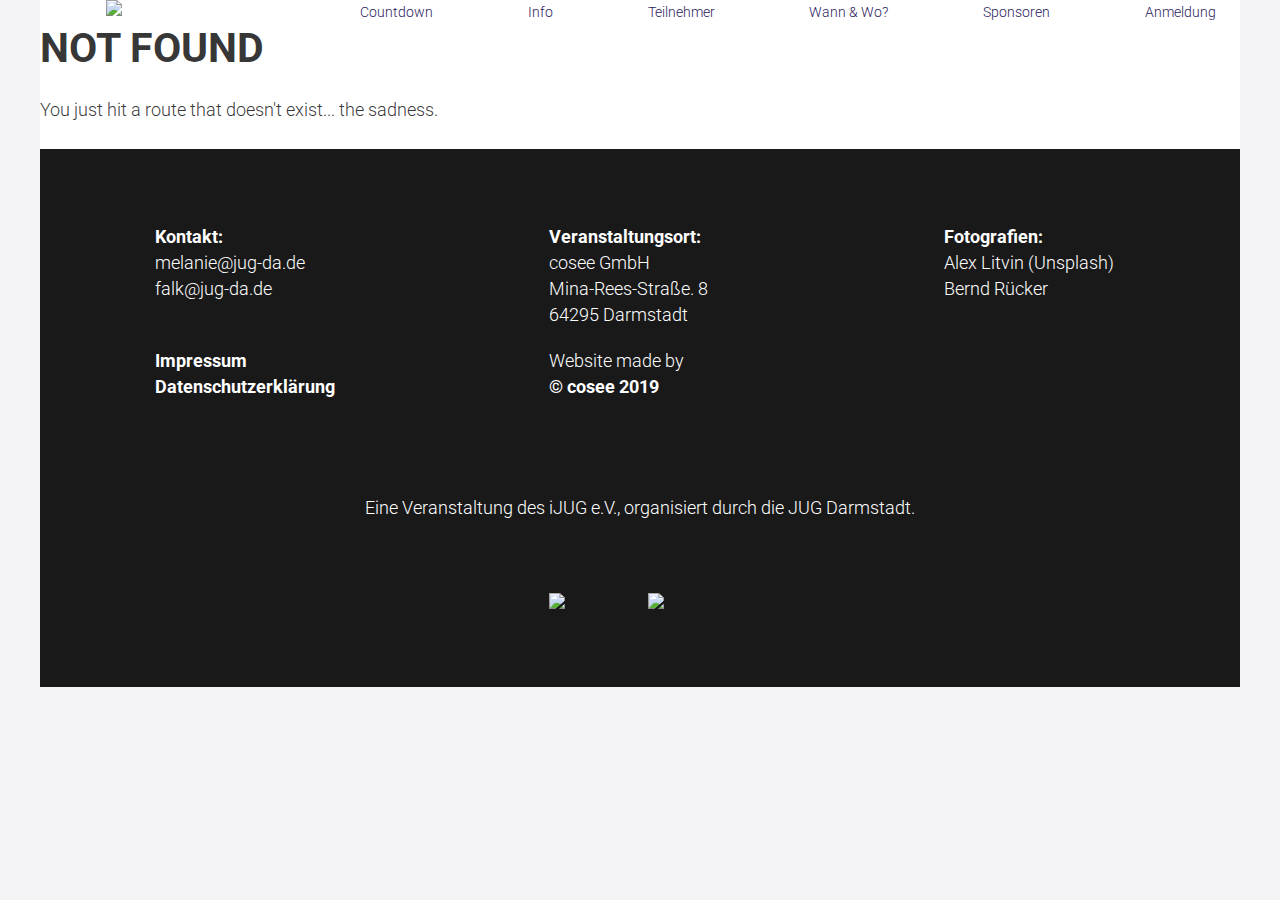
==== 404/index.html @ 7bf7ca15 "Add files via upload" ====
<!DOCTYPE html><html lang="en"><head><meta charSet="utf-8"/><meta http-equiv="x-ua-compatible" content="ie=edge"/><meta name="viewport" content="width=device-width, initial-scale=1, shrink-to-fit=no"/><style data-href="/0.562b7507a50c6642027a.css">.container{box-sizing:border-box;margin-left:auto;margin-right:auto;padding-right:8px;padding-left:8px}.container-fluid{padding-right:16px;padding-left:16px}@media only screen and (min-width:576px){.container{width:560px;max-width:100%}}@media only screen and (min-width:768px){.container{width:752px;max-width:100%}}@media only screen and (min-width:992px){.container{width:976px;max-width:100%}}@media only screen and (min-width:1200px){.container{width:1184px;max-width:100%}}.row{box-sizing:border-box;display:flex;flex:0 1 auto;flex-direction:row;flex-wrap:wrap;margin-right:-8px;margin-left:-8px}.row.reverse{flex-direction:row-reverse}.col.reverse{flex-direction:column-reverse}.col-lg,.col-lg-1,.col-lg-2,.col-lg-3,.col-lg-4,.col-lg-5,.col-lg-6,.col-lg-7,.col-lg-8,.col-lg-9,.col-lg-10,.col-lg-11,.col-lg-12,.col-lg-offset-0,.col-lg-offset-1,.col-lg-offset-2,.col-lg-offset-3,.col-lg-offset-4,.col-lg-offset-5,.col-lg-offset-6,.col-lg-offset-7,.col-lg-offset-8,.col-lg-offset-9,.col-lg-offset-10,.col-lg-offset-11,.col-lg-offset-12,.col-md,.col-md-1,.col-md-2,.col-md-3,.col-md-4,.col-md-5,.col-md-6,.col-md-7,.col-md-8,.col-md-9,.col-md-10,.col-md-11,.col-md-12,.col-md-offset-0,.col-md-offset-1,.col-md-offset-2,.col-md-offset-3,.col-md-offset-4,.col-md-offset-5,.col-md-offset-6,.col-md-offset-7,.col-md-offset-8,.col-md-offset-9,.col-md-offset-10,.col-md-offset-11,.col-md-offset-12,.col-sm,.col-sm-1,.col-sm-2,.col-sm-3,.col-sm-4,.col-sm-5,.col-sm-6,.col-sm-7,.col-sm-8,.col-sm-9,.col-sm-10,.col-sm-11,.col-sm-12,.col-sm-offset-0,.col-sm-offset-1,.col-sm-offset-2,.col-sm-offset-3,.col-sm-offset-4,.col-sm-offset-5,.col-sm-offset-6,.col-sm-offset-7,.col-sm-offset-8,.col-sm-offset-9,.col-sm-offset-10,.col-sm-offset-11,.col-sm-offset-12,.col-xl,.col-xl-1,.col-xl-2,.col-xl-3,.col-xl-4,.col-xl-5,.col-xl-6,.col-xl-7,.col-xl-8,.col-xl-9,.col-xl-10,.col-xl-11,.col-xl-12,.col-xl-offset-0,.col-xl-offset-1,.col-xl-offset-2,.col-xl-offset-3,.col-xl-offset-4,.col-xl-offset-5,.col-xl-offset-6,.col-xl-offset-7,.col-xl-offset-8,.col-xl-offset-9,.col-xl-offset-10,.col-xl-offset-11,.col-xl-offset-12,.col-xs,.col-xs-1,.col-xs-2,.col-xs-3,.col-xs-4,.col-xs-5,.col-xs-6,.col-xs-7,.col-xs-8,.col-xs-9,.col-xs-10,.col-xs-11,.col-xs-12,.col-xs-offset-0,.col-xs-offset-1,.col-xs-offset-2,.col-xs-offset-3,.col-xs-offset-4,.col-xs-offset-5,.col-xs-offset-6,.col-xs-offset-7,.col-xs-offset-8,.col-xs-offset-9,.col-xs-offset-10,.col-xs-offset-11,.col-xs-offset-12{box-sizing:border-box;flex:0 0 auto;flex-basis:100%;padding-right:8px;padding-left:8px;max-width:100%}.col-xs{flex-grow:1;flex-basis:0;max-width:100%}.col-xs-1{flex-basis:8.33333333%;max-width:8.33333333%}.col-xs-2{flex-basis:16.66666667%;max-width:16.66666667%}.col-xs-3{flex-basis:25%;max-width:25%}.col-xs-4{flex-basis:33.33333333%;max-width:33.33333333%}.col-xs-5{flex-basis:41.66666667%;max-width:41.66666667%}.col-xs-6{flex-basis:50%;max-width:50%}.col-xs-7{flex-basis:58.33333333%;max-width:58.33333333%}.col-xs-8{flex-basis:66.66666667%;max-width:66.66666667%}.col-xs-9{flex-basis:75%;max-width:75%}.col-xs-10{flex-basis:83.33333333%;max-width:83.33333333%}.col-xs-11{flex-basis:91.66666667%;max-width:91.66666667%}.col-xs-12{flex-basis:100%;max-width:100%}.col-xs-offset-0{margin-left:0}.col-xs-offset-1{margin-left:8.33333333%}.col-xs-offset-2{margin-left:16.66666667%}.col-xs-offset-3{margin-left:25%}.col-xs-offset-4{margin-left:33.33333333%}.col-xs-offset-5{margin-left:41.66666667%}.col-xs-offset-6{margin-left:50%}.col-xs-offset-7{margin-left:58.33333333%}.col-xs-offset-8{margin-left:66.66666667%}.col-xs-offset-9{margin-left:75%}.col-xs-offset-10{margin-left:83.33333333%}.col-xs-offset-11{margin-left:91.66666667%}.start-xs{justify-content:flex-start;text-align:start}.center-xs{justify-content:center;text-align:center}.end-xs{justify-content:flex-end;text-align:end}.top-xs{align-items:flex-start}.middle-xs{align-items:center}.bottom-xs{align-items:flex-end}.around-xs{justify-content:space-around}.between-xs{justify-content:space-between}.first-xs{order:-1}.last-xs{order:1}.initial-order-xs{order:0}@media only screen and (min-width:576px){.col-sm{flex-grow:1;flex-basis:0;max-width:100%}.col-sm-1{flex-basis:8.33333333%;max-width:8.33333333%}.col-sm-2{flex-basis:16.66666667%;max-width:16.66666667%}.col-sm-3{flex-basis:25%;max-width:25%}.col-sm-4{flex-basis:33.33333333%;max-width:33.33333333%}.col-sm-5{flex-basis:41.66666667%;max-width:41.66666667%}.col-sm-6{flex-basis:50%;max-width:50%}.col-sm-7{flex-basis:58.33333333%;max-width:58.33333333%}.col-sm-8{flex-basis:66.66666667%;max-width:66.66666667%}.col-sm-9{flex-basis:75%;max-width:75%}.col-sm-10{flex-basis:83.33333333%;max-width:83.33333333%}.col-sm-11{flex-basis:91.66666667%;max-width:91.66666667%}.col-sm-12{flex-basis:100%;max-width:100%}.col-sm-offset-0{margin-left:0}.col-sm-offset-1{margin-left:8.33333333%}.col-sm-offset-2{margin-left:16.66666667%}.col-sm-offset-3{margin-left:25%}.col-sm-offset-4{margin-left:33.33333333%}.col-sm-offset-5{margin-left:41.66666667%}.col-sm-offset-6{margin-left:50%}.col-sm-offset-7{margin-left:58.33333333%}.col-sm-offset-8{margin-left:66.66666667%}.col-sm-offset-9{margin-left:75%}.col-sm-offset-10{margin-left:83.33333333%}.col-sm-offset-11{margin-left:91.66666667%}.start-sm{justify-content:flex-start;text-align:start}.center-sm{justify-content:center;text-align:center}.end-sm{justify-content:flex-end;text-align:end}.top-sm{align-items:flex-start}.middle-sm{align-items:center}.bottom-sm{align-items:flex-end}.around-sm{justify-content:space-around}.between-sm{justify-content:space-between}.first-sm{order:-1}.last-sm{order:1}.initial-order-sm{order:0}}@media only screen and (min-width:768px){.col-md,.col-md-1,.col-md-2,.col-md-3,.col-md-4,.col-md-5,.col-md-6,.col-md-7,.col-md-8,.col-md-9,.col-md-10,.col-md-11,.col-md-12,.col-md-offset-0,.col-md-offset-1,.col-md-offset-2,.col-md-offset-3,.col-md-offset-4,.col-md-offset-5,.col-md-offset-6,.col-md-offset-7,.col-md-offset-8,.col-md-offset-9,.col-md-offset-10,.col-md-offset-11,.col-md-offset-12{box-sizing:border-box;flex:0 0 auto;padding-right:8px;padding-left:8px}.col-md{flex-grow:1;flex-basis:0;max-width:100%}.col-md-1{flex-basis:8.33333333%;max-width:8.33333333%}.col-md-2{flex-basis:16.66666667%;max-width:16.66666667%}.col-md-3{flex-basis:25%;max-width:25%}.col-md-4{flex-basis:33.33333333%;max-width:33.33333333%}.col-md-5{flex-basis:41.66666667%;max-width:41.66666667%}.col-md-6{flex-basis:50%;max-width:50%}.col-md-7{flex-basis:58.33333333%;max-width:58.33333333%}.col-md-8{flex-basis:66.66666667%;max-width:66.66666667%}.col-md-9{flex-basis:75%;max-width:75%}.col-md-10{flex-basis:83.33333333%;max-width:83.33333333%}.col-md-11{flex-basis:91.66666667%;max-width:91.66666667%}.col-md-12{flex-basis:100%;max-width:100%}.col-md-offset-0{margin-left:0}.col-md-offset-1{margin-left:8.33333333%}.col-md-offset-2{margin-left:16.66666667%}.col-md-offset-3{margin-left:25%}.col-md-offset-4{margin-left:33.33333333%}.col-md-offset-5{margin-left:41.66666667%}.col-md-offset-6{margin-left:50%}.col-md-offset-7{margin-left:58.33333333%}.col-md-offset-8{margin-left:66.66666667%}.col-md-offset-9{margin-left:75%}.col-md-offset-10{margin-left:83.33333333%}.col-md-offset-11{margin-left:91.66666667%}.start-md{justify-content:flex-start;text-align:start}.center-md{justify-content:center;text-align:center}.end-md{justify-content:flex-end;text-align:end}.top-md{align-items:flex-start}.middle-md{align-items:center}.bottom-md{align-items:flex-end}.around-md{justify-content:space-around}.between-md{justify-content:space-between}.first-md{order:-1}.last-md{order:1}.initial-order-md{order:0}}@media only screen and (min-width:992px){.col-lg,.col-lg-1,.col-lg-2,.col-lg-3,.col-lg-4,.col-lg-5,.col-lg-6,.col-lg-7,.col-lg-8,.col-lg-9,.col-lg-10,.col-lg-11,.col-lg-12,.col-lg-offset-0,.col-lg-offset-1,.col-lg-offset-2,.col-lg-offset-3,.col-lg-offset-4,.col-lg-offset-5,.col-lg-offset-6,.col-lg-offset-7,.col-lg-offset-8,.col-lg-offset-9,.col-lg-offset-10,.col-lg-offset-11,.col-lg-offset-12{box-sizing:border-box;flex:0 0 auto;padding-right:8px;padding-left:8px}.col-lg{flex-grow:1;flex-basis:0;max-width:100%}.col-lg-1{flex-basis:8.33333333%;max-width:8.33333333%}.col-lg-2{flex-basis:16.66666667%;max-width:16.66666667%}.col-lg-3{flex-basis:25%;max-width:25%}.col-lg-4{flex-basis:33.33333333%;max-width:33.33333333%}.col-lg-5{flex-basis:41.66666667%;max-width:41.66666667%}.col-lg-6{flex-basis:50%;max-width:50%}.col-lg-7{flex-basis:58.33333333%;max-width:58.33333333%}.col-lg-8{flex-basis:66.66666667%;max-width:66.66666667%}.col-lg-9{flex-basis:75%;max-width:75%}.col-lg-10{flex-basis:83.33333333%;max-width:83.33333333%}.col-lg-11{flex-basis:91.66666667%;max-width:91.66666667%}.col-lg-12{flex-basis:100%;max-width:100%}.col-lg-offset-0{margin-left:0}.col-lg-offset-1{margin-left:8.33333333%}.col-lg-offset-2{margin-left:16.66666667%}.col-lg-offset-3{margin-left:25%}.col-lg-offset-4{margin-left:33.33333333%}.col-lg-offset-5{margin-left:41.66666667%}.col-lg-offset-6{margin-left:50%}.col-lg-offset-7{margin-left:58.33333333%}.col-lg-offset-8{margin-left:66.66666667%}.col-lg-offset-9{margin-left:75%}.col-lg-offset-10{margin-left:83.33333333%}.col-lg-offset-11{margin-left:91.66666667%}.start-lg{justify-content:flex-start;text-align:start}.center-lg{justify-content:center;text-align:center}.end-lg{justify-content:flex-end;text-align:end}.top-lg{align-items:flex-start}.middle-lg{align-items:center}.bottom-lg{align-items:flex-end}.around-lg{justify-content:space-around}.between-lg{justify-content:space-between}.first-lg{order:-1}.last-lg{order:1}.initial-order-lg{order:0}}@media only screen and (min-width:1200px){.col-xl,.col-xl-1,.col-xl-2,.col-xl-3,.col-xl-4,.col-xl-5,.col-xl-6,.col-xl-7,.col-xl-8,.col-xl-9,.col-xl-10,.col-xl-11,.col-xl-12,.col-xl-offset-0,.col-xl-offset-1,.col-xl-offset-2,.col-xl-offset-3,.col-xl-offset-4,.col-xl-offset-5,.col-xl-offset-6,.col-xl-offset-7,.col-xl-offset-8,.col-xl-offset-9,.col-xl-offset-10,.col-xl-offset-11,.col-xl-offset-12{box-sizing:border-box;flex:0 0 auto;padding-right:8px;padding-left:8px}.col-xl{flex-grow:1;flex-basis:0;max-width:100%}.col-xl-1{flex-basis:8.33333333%;max-width:8.33333333%}.col-xl-2{flex-basis:16.66666667%;max-width:16.66666667%}.col-xl-3{flex-basis:25%;max-width:25%}.col-xl-4{flex-basis:33.33333333%;max-width:33.33333333%}.col-xl-5{flex-basis:41.66666667%;max-width:41.66666667%}.col-xl-6{flex-basis:50%;max-width:50%}.col-xl-7{flex-basis:58.33333333%;max-width:58.33333333%}.col-xl-8{flex-basis:66.66666667%;max-width:66.66666667%}.col-xl-9{flex-basis:75%;max-width:75%}.col-xl-10{flex-basis:83.33333333%;max-width:83.33333333%}.col-xl-11{flex-basis:91.66666667%;max-width:91.66666667%}.col-xl-12{flex-basis:100%;max-width:100%}.col-xl-offset-0{margin-left:0}.col-xl-offset-1{margin-left:8.33333333%}.col-xl-offset-2{margin-left:16.66666667%}.col-xl-offset-3{margin-left:25%}.col-xl-offset-4{margin-left:33.33333333%}.col-xl-offset-5{margin-left:41.66666667%}.col-xl-offset-6{margin-left:50%}.col-xl-offset-7{margin-left:58.33333333%}.col-xl-offset-8{margin-left:66.66666667%}.col-xl-offset-9{margin-left:75%}.col-xl-offset-10{margin-left:83.33333333%}.col-xl-offset-11{margin-left:91.66666667%}.start-xl{justify-content:flex-start;text-align:start}.center-xl{justify-content:center;text-align:center}.end-xl{justify-content:flex-end;text-align:end}.top-xl{align-items:flex-start}.middle-xl{align-items:center}.bottom-xl{align-items:flex-end}.around-xl{justify-content:space-around}.between-xl{justify-content:space-between}.first-xl{order:-1}.last-xl{order:1}.initial-order-xl{order:0}}@media only screen and (max-width:575px){.hidden-xs{display:none}}@media only screen and (min-width:576px) and (max-width:767px){.hidden-sm{display:none}}@media only screen and (min-width:768px) and (max-width:991px){.hidden-md{display:none}}@media only screen and (min-width:992px) and (max-width:1199px){.hidden-lg{display:none}}@media only screen and (min-width:1200px){.hidden-xl{display:none}}</style><style data-href="/1.d4b361a14c0a8ccb40e0.css">@import url(https://fonts.googleapis.com/css?family=Roboto:100,300,400,500,700,900);html{font-family:Roboto,sans-serif;-ms-text-size-adjust:100%;-webkit-text-size-adjust:100%}body{margin:0;background:rgba(45,34,99,.05)}article,aside,details,figcaption,figure,footer,header,main,menu,nav,section,summary{display:block}audio,canvas,progress,video{display:inline-block}audio:not([controls]){display:none;height:0}progress{vertical-align:baseline}[hidden],template{display:none}a{background-color:transparent;-webkit-text-decoration-skip:objects}a:active,a:hover{outline-width:0}abbr[title]{border-bottom:none;text-decoration:underline;-webkit-text-decoration:underline dotted;text-decoration:underline dotted}b,strong{font-weight:inherit;font-weight:bolder}dfn{font-style:italic}h1{font-size:2em;margin:.67em 0}mark{background-color:#ff0;color:#000}small{font-size:80%}sub,sup{font-size:75%;line-height:0;position:relative;vertical-align:baseline}sub{bottom:-.25em}sup{top:-.5em}img{border-style:none}svg:not(:root){overflow:hidden}code,kbd,pre,samp{font-family:monospace,monospace;font-size:1em}figure{margin:1em 40px}hr{box-sizing:content-box;height:0;overflow:visible}button,input,optgroup,select,textarea{font:inherit;margin:0}optgroup{font-weight:700}button,input{overflow:visible}button,select{text-transform:none}[type=reset],[type=submit],button,html [type=button]{-webkit-appearance:button}[type=button]::-moz-focus-inner,[type=reset]::-moz-focus-inner,[type=submit]::-moz-focus-inner,button::-moz-focus-inner{border-style:none;padding:0}[type=button]:-moz-focusring,[type=reset]:-moz-focusring,[type=submit]:-moz-focusring,button:-moz-focusring{outline:1px dotted ButtonText}fieldset{border:1px solid silver;margin:0 2px;padding:.35em .625em .75em}legend{box-sizing:border-box;color:inherit;display:table;max-width:100%;padding:0;white-space:normal}textarea{overflow:auto}[type=checkbox],[type=radio]{box-sizing:border-box;padding:0}[type=number]::-webkit-inner-spin-button,[type=number]::-webkit-outer-spin-button{height:auto}[type=search]{-webkit-appearance:textfield;outline-offset:-2px}[type=search]::-webkit-search-cancel-button,[type=search]::-webkit-search-decoration{-webkit-appearance:none}::-webkit-input-placeholder{color:inherit;opacity:.54}::-webkit-file-upload-button{-webkit-appearance:button;font:inherit}html{font:112.5%/1.45em Roboto,serif;box-sizing:border-box;overflow-y:scroll}*,:after,:before{box-sizing:inherit}body{color:rgba(0,0,0,.8);font-family:Roboto,sans-serif;font-weight:300;word-wrap:break-word;-webkit-font-kerning:normal;font-kerning:normal;-ms-font-feature-settings:"kern","liga","clig","calt";-webkit-font-feature-settings:"kern","liga","clig","calt";font-feature-settings:"kern","liga","clig","calt"}img{max-width:100%;padding:0;margin:0 0 1.45rem}h1{font-size:2.25rem}h1,h2{padding:0;margin:0 0 1.45rem;color:inherit;font-family:-apple-system,BlinkMacSystemFont,Segoe UI,Roboto,Oxygen,Ubuntu,Cantarell,Fira Sans,Droid Sans,Helvetica Neue,sans-serif;font-weight:700;text-rendering:optimizeLegibility;line-height:1.1}h2{font-size:1.62671rem}h3{font-size:1.38316rem}h3,h4{padding:0;margin:0 0 1.45rem;color:inherit;font-family:-apple-system,BlinkMacSystemFont,Segoe UI,Roboto,Oxygen,Ubuntu,Cantarell,Fira Sans,Droid Sans,Helvetica Neue,sans-serif;font-weight:700;text-rendering:optimizeLegibility;line-height:1.1}h4{font-size:1rem}h5{font-size:.85028rem}h5,h6{padding:0;margin:0 0 1.45rem;color:inherit;font-family:-apple-system,BlinkMacSystemFont,Segoe UI,Roboto,Oxygen,Ubuntu,Cantarell,Fira Sans,Droid Sans,Helvetica Neue,sans-serif;font-weight:700;text-rendering:optimizeLegibility;line-height:1.1}h6{font-size:.78405rem}hgroup{padding:0;margin:0 0 1.45rem}ol{padding:0;margin:0 0 1.45rem 1.45rem;list-style-position:outside;list-style-image:none}dd,dl,figure,p{padding:0;margin:0 0 1.45rem}pre{margin:0 0 1.45rem;font-size:.85rem;line-height:1.42;background:rgba(0,0,0,.04);border-radius:3px;overflow:auto;word-wrap:normal;padding:1.45rem}table{font-size:1rem;line-height:1.45rem;border-collapse:collapse;width:100%}fieldset,table{padding:0;margin:0 0 1.45rem}blockquote{padding:0;margin:0 1.45rem 1.45rem}form,iframe,noscript{padding:0;margin:0 0 1.45rem}hr{padding:0;margin:0 0 calc(1.45rem - 1px);background:rgba(0,0,0,.2);border:none;height:1px}address{padding:0;margin:0 0 1.45rem}b,dt,strong,th{font-weight:700}li{margin-bottom:.725rem}ol li,ul li{padding-left:0}li>ol,li>ul{margin-left:1.45rem;margin-bottom:.725rem;margin-top:.725rem}blockquote :last-child,li :last-child,p :last-child{margin-bottom:0}li>p{margin-bottom:.725rem}code,kbd,samp{font-size:.85rem;line-height:1.45rem}abbr,abbr[title],acronym{border-bottom:1px dotted rgba(0,0,0,.5);cursor:help}abbr[title]{text-decoration:none}td,th,thead{text-align:left}td,th{border-bottom:1px solid rgba(0,0,0,.12);font-feature-settings:"tnum";-moz-font-feature-settings:"tnum";-ms-font-feature-settings:"tnum";-webkit-font-feature-settings:"tnum";padding:.725rem .96667rem calc(.725rem - 1px)}td:first-child,th:first-child{padding-left:0}td:last-child,th:last-child{padding-right:0}code,tt{background-color:rgba(0,0,0,.04);border-radius:3px;font-family:SFMono-Regular,Consolas,Roboto Mono,Droid Sans Mono,Liberation Mono,Menlo,Courier,monospace;padding:.2em 0}pre code{background:none;line-height:1.42}code:after,code:before,tt:after,tt:before{letter-spacing:-.2em;content:" "}pre code:after,pre code:before,pre tt:after,pre tt:before{content:""}@media only screen and (max-width:480px){html{font-size:100%}}</style><meta name="generator" content="Gatsby 2.0.106"/><style data-styled="cscqcf fQcVeH ddbZeo gNCqNn cdXgBa hXZupW bmvrYg gcqqtc dnhywK juAbDr facpKn bjaPif foVmAN bCzdPE dZuCBY ekvtJq gQieHd czppzJ" data-styled-version="4.1.3">
/* sc-component-id: navigation__StGrid-sc-1rnzhl3-0 */
.hXZupW{-webkit-align-items:center;-webkit-box-align:center;-ms-flex-align:center;align-items:center;width:100%;}
/* sc-component-id: navigation__StRow-sc-1rnzhl3-1 */
.bmvrYg{-webkit-box-pack:justify;-webkit-justify-content:space-between;-ms-flex-pack:justify;justify-content:space-between;font-size:0.8rem;}
/* sc-component-id: navigation__StCol-sc-1rnzhl3-2 */
.gcqqtc{white-space:nowrap;}
/* sc-component-id: navigation__StLink-sc-1rnzhl3-3 */
.dnhywK{-webkit-text-decoration:none;text-decoration:none;color:#2e2262;}
/* sc-component-id: header__StHeaderContainer-sc-31ozxh-0 */
.cscqcf{background:#ffffff;max-width:1200px;max-height:5rem;margin:0 auto;}
/* sc-component-id: header__StImage-sc-31ozxh-1 */
.gNCqNn{margin:0;padding:0;max-height:5rem;width:10rem;}
/* sc-component-id: header__StCol-sc-31ozxh-2 */
.cdXgBa{-webkit-align-self:center;-ms-flex-item-align:center;align-self:center;}
/* sc-component-id: header__StRow-sc-31ozxh-3 */
.fQcVeH{max-height:5rem;}
/* sc-component-id: header__StLogoContainer-sc-31ozxh-4 */
.ddbZeo{display:-webkit-box;display:-webkit-flex;display:-ms-flexbox;display:flex;-webkit-box-pack:center;-webkit-justify-content:center;-ms-flex-pack:center;justify-content:center;}
/* sc-component-id: footer__FooterContainer-r54yyk-0 */
.facpKn{background-color:#191919;color:white;}
/* sc-component-id: footer__IconImage-r54yyk-1 */
.czppzJ{width:100%;max-height:80px;}
/* sc-component-id: footer__CenteredRow-r54yyk-2 */
.ekvtJq{-webkit-box-pack:center;-webkit-justify-content:center;-ms-flex-pack:center;justify-content:center;}
/* sc-component-id: footer__CenteredTextContainer-r54yyk-3 */
.gQieHd{width:100%;display:-webkit-box;display:-webkit-flex;display:-ms-flexbox;display:flex;-webkit-box-pack:center;-webkit-justify-content:center;-ms-flex-pack:center;justify-content:center;padding:0 2rem;}
/* sc-component-id: footer__InfoBoxCol-r54yyk-4 */
.bCzdPE{margin-bottom:20px;-webkit-hyphens:manual;-moz-hyphens:manual;-ms-hyphens:manual;hyphens:manual;}
/* sc-component-id: footer__VSpacer-r54yyk-5 */
.bjaPif{height:75px;}.foVmAN{height:45px;}
/* sc-component-id: footer__ContactLink-r54yyk-6 */
.dZuCBY{-webkit-text-decoration:none;text-decoration:none;color:white;}
/* sc-component-id: layout__StContent-ii2kc2-0 */
.juAbDr{max-width:1200px;min-width:300px;margin:0 auto;padding-top:0;background:#ffffff;}</style><title data-react-helmet="true">404: Not found | SpeaKonf</title><meta data-react-helmet="true" name="description" content="SpeaKonf"/><meta data-react-helmet="true" property="og:title" content="404: Not found"/><meta data-react-helmet="true" property="og:description" content="SpeaKonf"/><meta data-react-helmet="true" property="og:type" content="website"/><meta data-react-helmet="true" name="twitter:card" content="summary"/><meta data-react-helmet="true" name="twitter:creator" content="@coseeaner"/><meta data-react-helmet="true" name="twitter:title" content="404: Not found"/><meta data-react-helmet="true" name="twitter:description" content="SpeaKonf"/><link rel="shortcut icon" href="/icons/icon-48x48.png"/><link rel="manifest" href="/manifest.webmanifest"/><meta name="theme-color" content="#663399"/><link rel="apple-touch-icon" sizes="48x48" href="/icons/icon-48x48.png"/><link rel="apple-touch-icon" sizes="72x72" href="/icons/icon-72x72.png"/><link rel="apple-touch-icon" sizes="96x96" href="/icons/icon-96x96.png"/><link rel="apple-touch-icon" sizes="144x144" href="/icons/icon-144x144.png"/><link rel="apple-touch-icon" sizes="192x192" href="/icons/icon-192x192.png"/><link rel="apple-touch-icon" sizes="256x256" href="/icons/icon-256x256.png"/><link rel="apple-touch-icon" sizes="384x384" href="/icons/icon-384x384.png"/><link rel="apple-touch-icon" sizes="512x512" href="/icons/icon-512x512.png"/><link as="script" rel="preload" href="/1-0b6cf9a6e283a4cbbb59.js"/><link as="script" rel="preload" href="/app-f73ab16e497c2f8a0a3a.js"/><link as="script" rel="preload" href="/component---src-pages-404-js-32d8a44950b6c5320c49.js"/><link as="script" rel="preload" href="/0-981bd469a330db1bcf7e.js"/><link as="script" rel="preload" href="/webpack-runtime-2637f7fdab69cc1990d7.js"/><link as="fetch" rel="preload" href="/static/d/44/path---404-22-d-bce-NZuapzHg3X9TaN1iIixfv1W23E.json" crossOrigin="use-credentials"/></head><body><noscript id="gatsby-noscript">This app works best with JavaScript enabled.</noscript><div id="___gatsby"><div style="outline:none" tabindex="-1" role="group"><div class="header__StHeaderContainer-sc-31ozxh-0 cscqcf"><div class="container-fluid"><div class="header__StRow-sc-31ozxh-3 fQcVeH row"><div class="col-xs-12 col-sm-12 col-md-3 col-lg-3"><div class="header__StLogoContainer-sc-31ozxh-4 ddbZeo"><img src="/logo_v2.svg" class="header__StImage-sc-31ozxh-1 gNCqNn"/></div></div><div class="col-md-9 col-lg-9 header__StCol-sc-31ozxh-2 hidden-xs hidden-sm cdXgBa"><div class="navigation__StGrid-sc-1rnzhl3-0 hXZupW container-fluid"><div class="navigation__StRow-sc-1rnzhl3-1 bmvrYg row"><div class="navigation__StCol-sc-1rnzhl3-2 gcqqtc"><a href="#countdown" class="navigation__StLink-sc-1rnzhl3-3 dnhywK">Countdown</a></div><div class="navigation__StCol-sc-1rnzhl3-2 gcqqtc"><a href="#was-ist-eine-unkonf" class="navigation__StLink-sc-1rnzhl3-3 dnhywK">Info</a></div><div class="navigation__StCol-sc-1rnzhl3-2 gcqqtc"><a href="#wer-darf-mitmachen" class="navigation__StLink-sc-1rnzhl3-3 dnhywK">Teilnehmer</a></div><div class="navigation__StCol-sc-1rnzhl3-2 gcqqtc"><a href="#wann" class="navigation__StLink-sc-1rnzhl3-3 dnhywK">Wann &amp; Wo?</a></div><div class="navigation__StCol-sc-1rnzhl3-2 gcqqtc"><a href="#sponsors" class="navigation__StLink-sc-1rnzhl3-3 dnhywK">Sponsoren</a></div><div class="navigation__StCol-sc-1rnzhl3-2 gcqqtc"><a href="#anmeldung" class="navigation__StLink-sc-1rnzhl3-3 dnhywK">Anmeldung</a></div></div></div></div></div></div></div><div class="layout__StContent-ii2kc2-0 juAbDr"><h1>NOT FOUND</h1><p>You just hit a route that doesn&#x27;t exist... the sadness.</p><div class="footer__FooterContainer-r54yyk-0 facpKn"><div class="container-fluid"><div class="footer__VSpacer-r54yyk-5 bjaPif"></div><div class="row"><div class="col-xs-9 col-xs-offset-3 col-sm-8 col-sm-offset-4 col-md-3 col-md-offset-1 col-lg-3 col-lg-offset-1 footer__InfoBoxCol-r54yyk-4 bCzdPE"><div><strong>Kontakt:</strong><br/><a href="mailto:melanie@jug-da.de" class="footer__ContactLink-r54yyk-6 dZuCBY">melanie@jug-da.de</a><br/><a href="mailto:falk@jug-da.de" class="footer__ContactLink-r54yyk-6 dZuCBY">falk@jug-da.de</a></div></div><div class="col-xs-9 col-xs-offset-3 col-sm-8 col-sm-offset-4 col-md-3 col-md-offset-1 col-lg-3 col-lg-offset-1 footer__InfoBoxCol-r54yyk-4 bCzdPE"><strong>Veranstaltungsort:</strong><br/>cosee GmbH<br/>Mina-Rees-Straße. 8<br/>64295 Darmstadt</div><div class="col-xs-9 col-xs-offset-3 col-sm-8 col-sm-offset-4 col-md-3 col-md-offset-1 col-lg-3 col-lg-offset-1 footer__InfoBoxCol-r54yyk-4 bCzdPE"><strong>Fotografien:</strong><br/>Alex Litvin (Unsplash)<br/>Bernd Rücker</div></div><div class="row"><div class="col-xs-9 col-xs-offset-3 col-sm-8 col-sm-offset-4 col-md-3 col-md-offset-1 col-lg-3 col-lg-offset-1 footer__InfoBoxCol-r54yyk-4 bCzdPE"><strong><a href="https://www.jug-da.de/impressum/" class="footer__ContactLink-r54yyk-6 dZuCBY">Impressum</a></strong><br/><strong><a href="https://www.jug-da.de/datenschutz/" class="footer__ContactLink-r54yyk-6 dZuCBY">Daten­schutz­erklärung</a></strong></div><div class="col-xs-9 col-xs-offset-3 col-sm-8 col-sm-offset-4 col-md-3 col-md-offset-1 col-lg-3 col-lg-offset-1 footer__InfoBoxCol-r54yyk-4 bCzdPE">Website made by <br/><strong>© cosee 2019</strong></div></div><div class="footer__VSpacer-r54yyk-5 bjaPif"></div><div class="footer__CenteredRow-r54yyk-2 ekvtJq row"><div class="footer__CenteredTextContainer-r54yyk-3 gQieHd"><p>Eine Veranstaltung des iJUG e.V., organisiert durch die JUG Darmstadt.</p></div></div><div class="footer__VSpacer-r54yyk-5 foVmAN"></div><div class="footer__CenteredRow-r54yyk-2 ekvtJq row"><div class="col-xs-2 col-xs-offset-0 col-sm-2 col-sm-offset-0 col-md-1 col-md-offset-0 col-lg-1 col-lg-offset-0"><a href="https://www.twitter.com/JUG_DA"><img src="/icons/Twitter.svg" class="footer__IconImage-r54yyk-1 czppzJ"/></a></div><div class="col-xs-2 col-xs-offset-0 col-sm-2 col-sm-offset-0 col-md-1 col-md-offset-0 col-lg-1 col-lg-offset-0"><a href="mailto:info@jug-da.de"><img src="/icons/Mail.svg" class="footer__IconImage-r54yyk-1 czppzJ"/></a></div></div><div class="footer__VSpacer-r54yyk-5 foVmAN"></div></div></div></div></div></div><script id="gatsby-script-loader">/*<![CDATA[*/window.page={"componentChunkName":"component---src-pages-404-js","jsonName":"404-22d","path":"/404/"};window.dataPath="44/path---404-22-d-bce-NZuapzHg3X9TaN1iIixfv1W23E";/*]]>*/</script><script id="gatsby-chunk-mapping">/*<![CDATA[*/window.___chunkMapping={"app":["/app-f73ab16e497c2f8a0a3a.js"],"component---src-pages-404-js":["/component---src-pages-404-js-32d8a44950b6c5320c49.js"],"component---src-pages-index-js":["/component---src-pages-index-js-851c8c777aaa6d251f53.js"],"component---src-pages-page-2-js":["/component---src-pages-page-2-js-f1325c013650d5d88525.js"],"pages-manifest":["/pages-manifest-94bb95eb38a9eef5186a.js"]};/*]]>*/</script><script src="/webpack-runtime-2637f7fdab69cc1990d7.js" async=""></script><script src="/0-981bd469a330db1bcf7e.js" async=""></script><script src="/component---src-pages-404-js-32d8a44950b6c5320c49.js" async=""></script><script src="/app-f73ab16e497c2f8a0a3a.js" async=""></script><script src="/1-0b6cf9a6e283a4cbbb59.js" async=""></script></body></html>
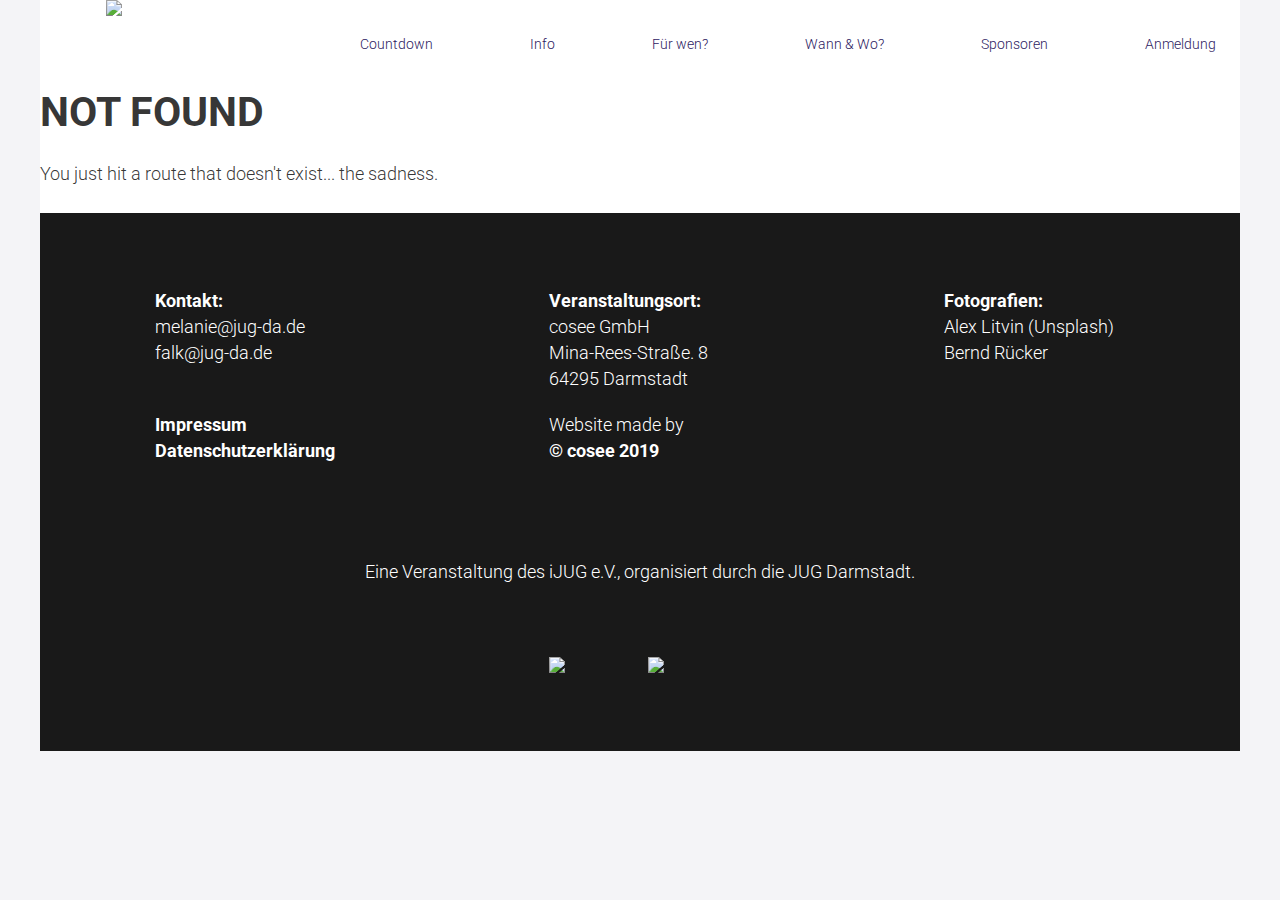
==== commit bb7ebe54: "adds a new build with the updated event date" ====
--- a/404/index.html
+++ b/404/index.html
@@ -1,35 +1,35 @@
-<!DOCTYPE html><html lang="en"><head><meta charSet="utf-8"/><meta http-equiv="x-ua-compatible" content="ie=edge"/><meta name="viewport" content="width=device-width, initial-scale=1, shrink-to-fit=no"/><style data-href="/0.562b7507a50c6642027a.css">.container{box-sizing:border-box;margin-left:auto;margin-right:auto;padding-right:8px;padding-left:8px}.container-fluid{padding-right:16px;padding-left:16px}@media only screen and (min-width:576px){.container{width:560px;max-width:100%}}@media only screen and (min-width:768px){.container{width:752px;max-width:100%}}@media only screen and (min-width:992px){.container{width:976px;max-width:100%}}@media only screen and (min-width:1200px){.container{width:1184px;max-width:100%}}.row{box-sizing:border-box;display:flex;flex:0 1 auto;flex-direction:row;flex-wrap:wrap;margin-right:-8px;margin-left:-8px}.row.reverse{flex-direction:row-reverse}.col.reverse{flex-direction:column-reverse}.col-lg,.col-lg-1,.col-lg-2,.col-lg-3,.col-lg-4,.col-lg-5,.col-lg-6,.col-lg-7,.col-lg-8,.col-lg-9,.col-lg-10,.col-lg-11,.col-lg-12,.col-lg-offset-0,.col-lg-offset-1,.col-lg-offset-2,.col-lg-offset-3,.col-lg-offset-4,.col-lg-offset-5,.col-lg-offset-6,.col-lg-offset-7,.col-lg-offset-8,.col-lg-offset-9,.col-lg-offset-10,.col-lg-offset-11,.col-lg-offset-12,.col-md,.col-md-1,.col-md-2,.col-md-3,.col-md-4,.col-md-5,.col-md-6,.col-md-7,.col-md-8,.col-md-9,.col-md-10,.col-md-11,.col-md-12,.col-md-offset-0,.col-md-offset-1,.col-md-offset-2,.col-md-offset-3,.col-md-offset-4,.col-md-offset-5,.col-md-offset-6,.col-md-offset-7,.col-md-offset-8,.col-md-offset-9,.col-md-offset-10,.col-md-offset-11,.col-md-offset-12,.col-sm,.col-sm-1,.col-sm-2,.col-sm-3,.col-sm-4,.col-sm-5,.col-sm-6,.col-sm-7,.col-sm-8,.col-sm-9,.col-sm-10,.col-sm-11,.col-sm-12,.col-sm-offset-0,.col-sm-offset-1,.col-sm-offset-2,.col-sm-offset-3,.col-sm-offset-4,.col-sm-offset-5,.col-sm-offset-6,.col-sm-offset-7,.col-sm-offset-8,.col-sm-offset-9,.col-sm-offset-10,.col-sm-offset-11,.col-sm-offset-12,.col-xl,.col-xl-1,.col-xl-2,.col-xl-3,.col-xl-4,.col-xl-5,.col-xl-6,.col-xl-7,.col-xl-8,.col-xl-9,.col-xl-10,.col-xl-11,.col-xl-12,.col-xl-offset-0,.col-xl-offset-1,.col-xl-offset-2,.col-xl-offset-3,.col-xl-offset-4,.col-xl-offset-5,.col-xl-offset-6,.col-xl-offset-7,.col-xl-offset-8,.col-xl-offset-9,.col-xl-offset-10,.col-xl-offset-11,.col-xl-offset-12,.col-xs,.col-xs-1,.col-xs-2,.col-xs-3,.col-xs-4,.col-xs-5,.col-xs-6,.col-xs-7,.col-xs-8,.col-xs-9,.col-xs-10,.col-xs-11,.col-xs-12,.col-xs-offset-0,.col-xs-offset-1,.col-xs-offset-2,.col-xs-offset-3,.col-xs-offset-4,.col-xs-offset-5,.col-xs-offset-6,.col-xs-offset-7,.col-xs-offset-8,.col-xs-offset-9,.col-xs-offset-10,.col-xs-offset-11,.col-xs-offset-12{box-sizing:border-box;flex:0 0 auto;flex-basis:100%;padding-right:8px;padding-left:8px;max-width:100%}.col-xs{flex-grow:1;flex-basis:0;max-width:100%}.col-xs-1{flex-basis:8.33333333%;max-width:8.33333333%}.col-xs-2{flex-basis:16.66666667%;max-width:16.66666667%}.col-xs-3{flex-basis:25%;max-width:25%}.col-xs-4{flex-basis:33.33333333%;max-width:33.33333333%}.col-xs-5{flex-basis:41.66666667%;max-width:41.66666667%}.col-xs-6{flex-basis:50%;max-width:50%}.col-xs-7{flex-basis:58.33333333%;max-width:58.33333333%}.col-xs-8{flex-basis:66.66666667%;max-width:66.66666667%}.col-xs-9{flex-basis:75%;max-width:75%}.col-xs-10{flex-basis:83.33333333%;max-width:83.33333333%}.col-xs-11{flex-basis:91.66666667%;max-width:91.66666667%}.col-xs-12{flex-basis:100%;max-width:100%}.col-xs-offset-0{margin-left:0}.col-xs-offset-1{margin-left:8.33333333%}.col-xs-offset-2{margin-left:16.66666667%}.col-xs-offset-3{margin-left:25%}.col-xs-offset-4{margin-left:33.33333333%}.col-xs-offset-5{margin-left:41.66666667%}.col-xs-offset-6{margin-left:50%}.col-xs-offset-7{margin-left:58.33333333%}.col-xs-offset-8{margin-left:66.66666667%}.col-xs-offset-9{margin-left:75%}.col-xs-offset-10{margin-left:83.33333333%}.col-xs-offset-11{margin-left:91.66666667%}.start-xs{justify-content:flex-start;text-align:start}.center-xs{justify-content:center;text-align:center}.end-xs{justify-content:flex-end;text-align:end}.top-xs{align-items:flex-start}.middle-xs{align-items:center}.bottom-xs{align-items:flex-end}.around-xs{justify-content:space-around}.between-xs{justify-content:space-between}.first-xs{order:-1}.last-xs{order:1}.initial-order-xs{order:0}@media only screen and (min-width:576px){.col-sm{flex-grow:1;flex-basis:0;max-width:100%}.col-sm-1{flex-basis:8.33333333%;max-width:8.33333333%}.col-sm-2{flex-basis:16.66666667%;max-width:16.66666667%}.col-sm-3{flex-basis:25%;max-width:25%}.col-sm-4{flex-basis:33.33333333%;max-width:33.33333333%}.col-sm-5{flex-basis:41.66666667%;max-width:41.66666667%}.col-sm-6{flex-basis:50%;max-width:50%}.col-sm-7{flex-basis:58.33333333%;max-width:58.33333333%}.col-sm-8{flex-basis:66.66666667%;max-width:66.66666667%}.col-sm-9{flex-basis:75%;max-width:75%}.col-sm-10{flex-basis:83.33333333%;max-width:83.33333333%}.col-sm-11{flex-basis:91.66666667%;max-width:91.66666667%}.col-sm-12{flex-basis:100%;max-width:100%}.col-sm-offset-0{margin-left:0}.col-sm-offset-1{margin-left:8.33333333%}.col-sm-offset-2{margin-left:16.66666667%}.col-sm-offset-3{margin-left:25%}.col-sm-offset-4{margin-left:33.33333333%}.col-sm-offset-5{margin-left:41.66666667%}.col-sm-offset-6{margin-left:50%}.col-sm-offset-7{margin-left:58.33333333%}.col-sm-offset-8{margin-left:66.66666667%}.col-sm-offset-9{margin-left:75%}.col-sm-offset-10{margin-left:83.33333333%}.col-sm-offset-11{margin-left:91.66666667%}.start-sm{justify-content:flex-start;text-align:start}.center-sm{justify-content:center;text-align:center}.end-sm{justify-content:flex-end;text-align:end}.top-sm{align-items:flex-start}.middle-sm{align-items:center}.bottom-sm{align-items:flex-end}.around-sm{justify-content:space-around}.between-sm{justify-content:space-between}.first-sm{order:-1}.last-sm{order:1}.initial-order-sm{order:0}}@media only screen and (min-width:768px){.col-md,.col-md-1,.col-md-2,.col-md-3,.col-md-4,.col-md-5,.col-md-6,.col-md-7,.col-md-8,.col-md-9,.col-md-10,.col-md-11,.col-md-12,.col-md-offset-0,.col-md-offset-1,.col-md-offset-2,.col-md-offset-3,.col-md-offset-4,.col-md-offset-5,.col-md-offset-6,.col-md-offset-7,.col-md-offset-8,.col-md-offset-9,.col-md-offset-10,.col-md-offset-11,.col-md-offset-12{box-sizing:border-box;flex:0 0 auto;padding-right:8px;padding-left:8px}.col-md{flex-grow:1;flex-basis:0;max-width:100%}.col-md-1{flex-basis:8.33333333%;max-width:8.33333333%}.col-md-2{flex-basis:16.66666667%;max-width:16.66666667%}.col-md-3{flex-basis:25%;max-width:25%}.col-md-4{flex-basis:33.33333333%;max-width:33.33333333%}.col-md-5{flex-basis:41.66666667%;max-width:41.66666667%}.col-md-6{flex-basis:50%;max-width:50%}.col-md-7{flex-basis:58.33333333%;max-width:58.33333333%}.col-md-8{flex-basis:66.66666667%;max-width:66.66666667%}.col-md-9{flex-basis:75%;max-width:75%}.col-md-10{flex-basis:83.33333333%;max-width:83.33333333%}.col-md-11{flex-basis:91.66666667%;max-width:91.66666667%}.col-md-12{flex-basis:100%;max-width:100%}.col-md-offset-0{margin-left:0}.col-md-offset-1{margin-left:8.33333333%}.col-md-offset-2{margin-left:16.66666667%}.col-md-offset-3{margin-left:25%}.col-md-offset-4{margin-left:33.33333333%}.col-md-offset-5{margin-left:41.66666667%}.col-md-offset-6{margin-left:50%}.col-md-offset-7{margin-left:58.33333333%}.col-md-offset-8{margin-left:66.66666667%}.col-md-offset-9{margin-left:75%}.col-md-offset-10{margin-left:83.33333333%}.col-md-offset-11{margin-left:91.66666667%}.start-md{justify-content:flex-start;text-align:start}.center-md{justify-content:center;text-align:center}.end-md{justify-content:flex-end;text-align:end}.top-md{align-items:flex-start}.middle-md{align-items:center}.bottom-md{align-items:flex-end}.around-md{justify-content:space-around}.between-md{justify-content:space-between}.first-md{order:-1}.last-md{order:1}.initial-order-md{order:0}}@media only screen and (min-width:992px){.col-lg,.col-lg-1,.col-lg-2,.col-lg-3,.col-lg-4,.col-lg-5,.col-lg-6,.col-lg-7,.col-lg-8,.col-lg-9,.col-lg-10,.col-lg-11,.col-lg-12,.col-lg-offset-0,.col-lg-offset-1,.col-lg-offset-2,.col-lg-offset-3,.col-lg-offset-4,.col-lg-offset-5,.col-lg-offset-6,.col-lg-offset-7,.col-lg-offset-8,.col-lg-offset-9,.col-lg-offset-10,.col-lg-offset-11,.col-lg-offset-12{box-sizing:border-box;flex:0 0 auto;padding-right:8px;padding-left:8px}.col-lg{flex-grow:1;flex-basis:0;max-width:100%}.col-lg-1{flex-basis:8.33333333%;max-width:8.33333333%}.col-lg-2{flex-basis:16.66666667%;max-width:16.66666667%}.col-lg-3{flex-basis:25%;max-width:25%}.col-lg-4{flex-basis:33.33333333%;max-width:33.33333333%}.col-lg-5{flex-basis:41.66666667%;max-width:41.66666667%}.col-lg-6{flex-basis:50%;max-width:50%}.col-lg-7{flex-basis:58.33333333%;max-width:58.33333333%}.col-lg-8{flex-basis:66.66666667%;max-width:66.66666667%}.col-lg-9{flex-basis:75%;max-width:75%}.col-lg-10{flex-basis:83.33333333%;max-width:83.33333333%}.col-lg-11{flex-basis:91.66666667%;max-width:91.66666667%}.col-lg-12{flex-basis:100%;max-width:100%}.col-lg-offset-0{margin-left:0}.col-lg-offset-1{margin-left:8.33333333%}.col-lg-offset-2{margin-left:16.66666667%}.col-lg-offset-3{margin-left:25%}.col-lg-offset-4{margin-left:33.33333333%}.col-lg-offset-5{margin-left:41.66666667%}.col-lg-offset-6{margin-left:50%}.col-lg-offset-7{margin-left:58.33333333%}.col-lg-offset-8{margin-left:66.66666667%}.col-lg-offset-9{margin-left:75%}.col-lg-offset-10{margin-left:83.33333333%}.col-lg-offset-11{margin-left:91.66666667%}.start-lg{justify-content:flex-start;text-align:start}.center-lg{justify-content:center;text-align:center}.end-lg{justify-content:flex-end;text-align:end}.top-lg{align-items:flex-start}.middle-lg{align-items:center}.bottom-lg{align-items:flex-end}.around-lg{justify-content:space-around}.between-lg{justify-content:space-between}.first-lg{order:-1}.last-lg{order:1}.initial-order-lg{order:0}}@media only screen and (min-width:1200px){.col-xl,.col-xl-1,.col-xl-2,.col-xl-3,.col-xl-4,.col-xl-5,.col-xl-6,.col-xl-7,.col-xl-8,.col-xl-9,.col-xl-10,.col-xl-11,.col-xl-12,.col-xl-offset-0,.col-xl-offset-1,.col-xl-offset-2,.col-xl-offset-3,.col-xl-offset-4,.col-xl-offset-5,.col-xl-offset-6,.col-xl-offset-7,.col-xl-offset-8,.col-xl-offset-9,.col-xl-offset-10,.col-xl-offset-11,.col-xl-offset-12{box-sizing:border-box;flex:0 0 auto;padding-right:8px;padding-left:8px}.col-xl{flex-grow:1;flex-basis:0;max-width:100%}.col-xl-1{flex-basis:8.33333333%;max-width:8.33333333%}.col-xl-2{flex-basis:16.66666667%;max-width:16.66666667%}.col-xl-3{flex-basis:25%;max-width:25%}.col-xl-4{flex-basis:33.33333333%;max-width:33.33333333%}.col-xl-5{flex-basis:41.66666667%;max-width:41.66666667%}.col-xl-6{flex-basis:50%;max-width:50%}.col-xl-7{flex-basis:58.33333333%;max-width:58.33333333%}.col-xl-8{flex-basis:66.66666667%;max-width:66.66666667%}.col-xl-9{flex-basis:75%;max-width:75%}.col-xl-10{flex-basis:83.33333333%;max-width:83.33333333%}.col-xl-11{flex-basis:91.66666667%;max-width:91.66666667%}.col-xl-12{flex-basis:100%;max-width:100%}.col-xl-offset-0{margin-left:0}.col-xl-offset-1{margin-left:8.33333333%}.col-xl-offset-2{margin-left:16.66666667%}.col-xl-offset-3{margin-left:25%}.col-xl-offset-4{margin-left:33.33333333%}.col-xl-offset-5{margin-left:41.66666667%}.col-xl-offset-6{margin-left:50%}.col-xl-offset-7{margin-left:58.33333333%}.col-xl-offset-8{margin-left:66.66666667%}.col-xl-offset-9{margin-left:75%}.col-xl-offset-10{margin-left:83.33333333%}.col-xl-offset-11{margin-left:91.66666667%}.start-xl{justify-content:flex-start;text-align:start}.center-xl{justify-content:center;text-align:center}.end-xl{justify-content:flex-end;text-align:end}.top-xl{align-items:flex-start}.middle-xl{align-items:center}.bottom-xl{align-items:flex-end}.around-xl{justify-content:space-around}.between-xl{justify-content:space-between}.first-xl{order:-1}.last-xl{order:1}.initial-order-xl{order:0}}@media only screen and (max-width:575px){.hidden-xs{display:none}}@media only screen and (min-width:576px) and (max-width:767px){.hidden-sm{display:none}}@media only screen and (min-width:768px) and (max-width:991px){.hidden-md{display:none}}@media only screen and (min-width:992px) and (max-width:1199px){.hidden-lg{display:none}}@media only screen and (min-width:1200px){.hidden-xl{display:none}}</style><style data-href="/1.d4b361a14c0a8ccb40e0.css">@import url(https://fonts.googleapis.com/css?family=Roboto:100,300,400,500,700,900);html{font-family:Roboto,sans-serif;-ms-text-size-adjust:100%;-webkit-text-size-adjust:100%}body{margin:0;background:rgba(45,34,99,.05)}article,aside,details,figcaption,figure,footer,header,main,menu,nav,section,summary{display:block}audio,canvas,progress,video{display:inline-block}audio:not([controls]){display:none;height:0}progress{vertical-align:baseline}[hidden],template{display:none}a{background-color:transparent;-webkit-text-decoration-skip:objects}a:active,a:hover{outline-width:0}abbr[title]{border-bottom:none;text-decoration:underline;-webkit-text-decoration:underline dotted;text-decoration:underline dotted}b,strong{font-weight:inherit;font-weight:bolder}dfn{font-style:italic}h1{font-size:2em;margin:.67em 0}mark{background-color:#ff0;color:#000}small{font-size:80%}sub,sup{font-size:75%;line-height:0;position:relative;vertical-align:baseline}sub{bottom:-.25em}sup{top:-.5em}img{border-style:none}svg:not(:root){overflow:hidden}code,kbd,pre,samp{font-family:monospace,monospace;font-size:1em}figure{margin:1em 40px}hr{box-sizing:content-box;height:0;overflow:visible}button,input,optgroup,select,textarea{font:inherit;margin:0}optgroup{font-weight:700}button,input{overflow:visible}button,select{text-transform:none}[type=reset],[type=submit],button,html [type=button]{-webkit-appearance:button}[type=button]::-moz-focus-inner,[type=reset]::-moz-focus-inner,[type=submit]::-moz-focus-inner,button::-moz-focus-inner{border-style:none;padding:0}[type=button]:-moz-focusring,[type=reset]:-moz-focusring,[type=submit]:-moz-focusring,button:-moz-focusring{outline:1px dotted ButtonText}fieldset{border:1px solid silver;margin:0 2px;padding:.35em .625em .75em}legend{box-sizing:border-box;color:inherit;display:table;max-width:100%;padding:0;white-space:normal}textarea{overflow:auto}[type=checkbox],[type=radio]{box-sizing:border-box;padding:0}[type=number]::-webkit-inner-spin-button,[type=number]::-webkit-outer-spin-button{height:auto}[type=search]{-webkit-appearance:textfield;outline-offset:-2px}[type=search]::-webkit-search-cancel-button,[type=search]::-webkit-search-decoration{-webkit-appearance:none}::-webkit-input-placeholder{color:inherit;opacity:.54}::-webkit-file-upload-button{-webkit-appearance:button;font:inherit}html{font:112.5%/1.45em Roboto,serif;box-sizing:border-box;overflow-y:scroll}*,:after,:before{box-sizing:inherit}body{color:rgba(0,0,0,.8);font-family:Roboto,sans-serif;font-weight:300;word-wrap:break-word;-webkit-font-kerning:normal;font-kerning:normal;-ms-font-feature-settings:"kern","liga","clig","calt";-webkit-font-feature-settings:"kern","liga","clig","calt";font-feature-settings:"kern","liga","clig","calt"}img{max-width:100%;padding:0;margin:0 0 1.45rem}h1{font-size:2.25rem}h1,h2{padding:0;margin:0 0 1.45rem;color:inherit;font-family:-apple-system,BlinkMacSystemFont,Segoe UI,Roboto,Oxygen,Ubuntu,Cantarell,Fira Sans,Droid Sans,Helvetica Neue,sans-serif;font-weight:700;text-rendering:optimizeLegibility;line-height:1.1}h2{font-size:1.62671rem}h3{font-size:1.38316rem}h3,h4{padding:0;margin:0 0 1.45rem;color:inherit;font-family:-apple-system,BlinkMacSystemFont,Segoe UI,Roboto,Oxygen,Ubuntu,Cantarell,Fira Sans,Droid Sans,Helvetica Neue,sans-serif;font-weight:700;text-rendering:optimizeLegibility;line-height:1.1}h4{font-size:1rem}h5{font-size:.85028rem}h5,h6{padding:0;margin:0 0 1.45rem;color:inherit;font-family:-apple-system,BlinkMacSystemFont,Segoe UI,Roboto,Oxygen,Ubuntu,Cantarell,Fira Sans,Droid Sans,Helvetica Neue,sans-serif;font-weight:700;text-rendering:optimizeLegibility;line-height:1.1}h6{font-size:.78405rem}hgroup{padding:0;margin:0 0 1.45rem}ol{padding:0;margin:0 0 1.45rem 1.45rem;list-style-position:outside;list-style-image:none}dd,dl,figure,p{padding:0;margin:0 0 1.45rem}pre{margin:0 0 1.45rem;font-size:.85rem;line-height:1.42;background:rgba(0,0,0,.04);border-radius:3px;overflow:auto;word-wrap:normal;padding:1.45rem}table{font-size:1rem;line-height:1.45rem;border-collapse:collapse;width:100%}fieldset,table{padding:0;margin:0 0 1.45rem}blockquote{padding:0;margin:0 1.45rem 1.45rem}form,iframe,noscript{padding:0;margin:0 0 1.45rem}hr{padding:0;margin:0 0 calc(1.45rem - 1px);background:rgba(0,0,0,.2);border:none;height:1px}address{padding:0;margin:0 0 1.45rem}b,dt,strong,th{font-weight:700}li{margin-bottom:.725rem}ol li,ul li{padding-left:0}li>ol,li>ul{margin-left:1.45rem;margin-bottom:.725rem;margin-top:.725rem}blockquote :last-child,li :last-child,p :last-child{margin-bottom:0}li>p{margin-bottom:.725rem}code,kbd,samp{font-size:.85rem;line-height:1.45rem}abbr,abbr[title],acronym{border-bottom:1px dotted rgba(0,0,0,.5);cursor:help}abbr[title]{text-decoration:none}td,th,thead{text-align:left}td,th{border-bottom:1px solid rgba(0,0,0,.12);font-feature-settings:"tnum";-moz-font-feature-settings:"tnum";-ms-font-feature-settings:"tnum";-webkit-font-feature-settings:"tnum";padding:.725rem .96667rem calc(.725rem - 1px)}td:first-child,th:first-child{padding-left:0}td:last-child,th:last-child{padding-right:0}code,tt{background-color:rgba(0,0,0,.04);border-radius:3px;font-family:SFMono-Regular,Consolas,Roboto Mono,Droid Sans Mono,Liberation Mono,Menlo,Courier,monospace;padding:.2em 0}pre code{background:none;line-height:1.42}code:after,code:before,tt:after,tt:before{letter-spacing:-.2em;content:" "}pre code:after,pre code:before,pre tt:after,pre tt:before{content:""}@media only screen and (max-width:480px){html{font-size:100%}}</style><meta name="generator" content="Gatsby 2.0.106"/><style data-styled="cscqcf fQcVeH ddbZeo gNCqNn cdXgBa hXZupW bmvrYg gcqqtc dnhywK juAbDr facpKn bjaPif foVmAN bCzdPE dZuCBY ekvtJq gQieHd czppzJ" data-styled-version="4.1.3">
-/* sc-component-id: navigation__StGrid-sc-1rnzhl3-0 */
-.hXZupW{-webkit-align-items:center;-webkit-box-align:center;-ms-flex-align:center;align-items:center;width:100%;}
-/* sc-component-id: navigation__StRow-sc-1rnzhl3-1 */
-.bmvrYg{-webkit-box-pack:justify;-webkit-justify-content:space-between;-ms-flex-pack:justify;justify-content:space-between;font-size:0.8rem;}
-/* sc-component-id: navigation__StCol-sc-1rnzhl3-2 */
-.gcqqtc{white-space:nowrap;}
-/* sc-component-id: navigation__StLink-sc-1rnzhl3-3 */
-.dnhywK{-webkit-text-decoration:none;text-decoration:none;color:#2e2262;}
-/* sc-component-id: header__StHeaderContainer-sc-31ozxh-0 */
-.cscqcf{background:#ffffff;max-width:1200px;max-height:5rem;margin:0 auto;}
-/* sc-component-id: header__StImage-sc-31ozxh-1 */
-.gNCqNn{margin:0;padding:0;max-height:5rem;width:10rem;}
-/* sc-component-id: header__StCol-sc-31ozxh-2 */
-.cdXgBa{-webkit-align-self:center;-ms-flex-item-align:center;align-self:center;}
-/* sc-component-id: header__StRow-sc-31ozxh-3 */
-.fQcVeH{max-height:5rem;}
-/* sc-component-id: header__StLogoContainer-sc-31ozxh-4 */
-.ddbZeo{display:-webkit-box;display:-webkit-flex;display:-ms-flexbox;display:flex;-webkit-box-pack:center;-webkit-justify-content:center;-ms-flex-pack:center;justify-content:center;}
-/* sc-component-id: footer__FooterContainer-r54yyk-0 */
-.facpKn{background-color:#191919;color:white;}
-/* sc-component-id: footer__IconImage-r54yyk-1 */
-.czppzJ{width:100%;max-height:80px;}
-/* sc-component-id: footer__CenteredRow-r54yyk-2 */
-.ekvtJq{-webkit-box-pack:center;-webkit-justify-content:center;-ms-flex-pack:center;justify-content:center;}
-/* sc-component-id: footer__CenteredTextContainer-r54yyk-3 */
-.gQieHd{width:100%;display:-webkit-box;display:-webkit-flex;display:-ms-flexbox;display:flex;-webkit-box-pack:center;-webkit-justify-content:center;-ms-flex-pack:center;justify-content:center;padding:0 2rem;}
-/* sc-component-id: footer__InfoBoxCol-r54yyk-4 */
-.bCzdPE{margin-bottom:20px;-webkit-hyphens:manual;-moz-hyphens:manual;-ms-hyphens:manual;hyphens:manual;}
-/* sc-component-id: footer__VSpacer-r54yyk-5 */
-.bjaPif{height:75px;}.foVmAN{height:45px;}
-/* sc-component-id: footer__ContactLink-r54yyk-6 */
-.dZuCBY{-webkit-text-decoration:none;text-decoration:none;color:white;}
-/* sc-component-id: layout__StContent-ii2kc2-0 */
-.juAbDr{max-width:1200px;min-width:300px;margin:0 auto;padding-top:0;background:#ffffff;}</style><title data-react-helmet="true">404: Not found | SpeaKonf</title><meta data-react-helmet="true" name="description" content="SpeaKonf"/><meta data-react-helmet="true" property="og:title" content="404: Not found"/><meta data-react-helmet="true" property="og:description" content="SpeaKonf"/><meta data-react-helmet="true" property="og:type" content="website"/><meta data-react-helmet="true" name="twitter:card" content="summary"/><meta data-react-helmet="true" name="twitter:creator" content="@coseeaner"/><meta data-react-helmet="true" name="twitter:title" content="404: Not found"/><meta data-react-helmet="true" name="twitter:description" content="SpeaKonf"/><link rel="shortcut icon" href="/icons/icon-48x48.png"/><link rel="manifest" href="/manifest.webmanifest"/><meta name="theme-color" content="#663399"/><link rel="apple-touch-icon" sizes="48x48" href="/icons/icon-48x48.png"/><link rel="apple-touch-icon" sizes="72x72" href="/icons/icon-72x72.png"/><link rel="apple-touch-icon" sizes="96x96" href="/icons/icon-96x96.png"/><link rel="apple-touch-icon" sizes="144x144" href="/icons/icon-144x144.png"/><link rel="apple-touch-icon" sizes="192x192" href="/icons/icon-192x192.png"/><link rel="apple-touch-icon" sizes="256x256" href="/icons/icon-256x256.png"/><link rel="apple-touch-icon" sizes="384x384" href="/icons/icon-384x384.png"/><link rel="apple-touch-icon" sizes="512x512" href="/icons/icon-512x512.png"/><link as="script" rel="preload" href="/1-0b6cf9a6e283a4cbbb59.js"/><link as="script" rel="preload" href="/app-f73ab16e497c2f8a0a3a.js"/><link as="script" rel="preload" href="/component---src-pages-404-js-32d8a44950b6c5320c49.js"/><link as="script" rel="preload" href="/0-981bd469a330db1bcf7e.js"/><link as="script" rel="preload" href="/webpack-runtime-2637f7fdab69cc1990d7.js"/><link as="fetch" rel="preload" href="/static/d/44/path---404-22-d-bce-NZuapzHg3X9TaN1iIixfv1W23E.json" crossOrigin="use-credentials"/></head><body><noscript id="gatsby-noscript">This app works best with JavaScript enabled.</noscript><div id="___gatsby"><div style="outline:none" tabindex="-1" role="group"><div class="header__StHeaderContainer-sc-31ozxh-0 cscqcf"><div class="container-fluid"><div class="header__StRow-sc-31ozxh-3 fQcVeH row"><div class="col-xs-12 col-sm-12 col-md-3 col-lg-3"><div class="header__StLogoContainer-sc-31ozxh-4 ddbZeo"><img src="/logo_v2.svg" class="header__StImage-sc-31ozxh-1 gNCqNn"/></div></div><div class="col-md-9 col-lg-9 header__StCol-sc-31ozxh-2 hidden-xs hidden-sm cdXgBa"><div class="navigation__StGrid-sc-1rnzhl3-0 hXZupW container-fluid"><div class="navigation__StRow-sc-1rnzhl3-1 bmvrYg row"><div class="navigation__StCol-sc-1rnzhl3-2 gcqqtc"><a href="#countdown" class="navigation__StLink-sc-1rnzhl3-3 dnhywK">Countdown</a></div><div class="navigation__StCol-sc-1rnzhl3-2 gcqqtc"><a href="#was-ist-eine-unkonf" class="navigation__StLink-sc-1rnzhl3-3 dnhywK">Info</a></div><div class="navigation__StCol-sc-1rnzhl3-2 gcqqtc"><a href="#wer-darf-mitmachen" class="navigation__StLink-sc-1rnzhl3-3 dnhywK">Teilnehmer</a></div><div class="navigation__StCol-sc-1rnzhl3-2 gcqqtc"><a href="#wann" class="navigation__StLink-sc-1rnzhl3-3 dnhywK">Wann &amp; Wo?</a></div><div class="navigation__StCol-sc-1rnzhl3-2 gcqqtc"><a href="#sponsors" class="navigation__StLink-sc-1rnzhl3-3 dnhywK">Sponsoren</a></div><div class="navigation__StCol-sc-1rnzhl3-2 gcqqtc"><a href="#anmeldung" class="navigation__StLink-sc-1rnzhl3-3 dnhywK">Anmeldung</a></div></div></div></div></div></div></div><div class="layout__StContent-ii2kc2-0 juAbDr"><h1>NOT FOUND</h1><p>You just hit a route that doesn&#x27;t exist... the sadness.</p><div class="footer__FooterContainer-r54yyk-0 facpKn"><div class="container-fluid"><div class="footer__VSpacer-r54yyk-5 bjaPif"></div><div class="row"><div class="col-xs-9 col-xs-offset-3 col-sm-8 col-sm-offset-4 col-md-3 col-md-offset-1 col-lg-3 col-lg-offset-1 footer__InfoBoxCol-r54yyk-4 bCzdPE"><div><strong>Kontakt:</strong><br/><a href="mailto:melanie@jug-da.de" class="footer__ContactLink-r54yyk-6 dZuCBY">melanie@jug-da.de</a><br/><a href="mailto:falk@jug-da.de" class="footer__ContactLink-r54yyk-6 dZuCBY">falk@jug-da.de</a></div></div><div class="col-xs-9 col-xs-offset-3 col-sm-8 col-sm-offset-4 col-md-3 col-md-offset-1 col-lg-3 col-lg-offset-1 footer__InfoBoxCol-r54yyk-4 bCzdPE"><strong>Veranstaltungsort:</strong><br/>cosee GmbH<br/>Mina-Rees-Straße. 8<br/>64295 Darmstadt</div><div class="col-xs-9 col-xs-offset-3 col-sm-8 col-sm-offset-4 col-md-3 col-md-offset-1 col-lg-3 col-lg-offset-1 footer__InfoBoxCol-r54yyk-4 bCzdPE"><strong>Fotografien:</strong><br/>Alex Litvin (Unsplash)<br/>Bernd Rücker</div></div><div class="row"><div class="col-xs-9 col-xs-offset-3 col-sm-8 col-sm-offset-4 col-md-3 col-md-offset-1 col-lg-3 col-lg-offset-1 footer__InfoBoxCol-r54yyk-4 bCzdPE"><strong><a href="https://www.jug-da.de/impressum/" class="footer__ContactLink-r54yyk-6 dZuCBY">Impressum</a></strong><br/><strong><a href="https://www.jug-da.de/datenschutz/" class="footer__ContactLink-r54yyk-6 dZuCBY">Daten­schutz­erklärung</a></strong></div><div class="col-xs-9 col-xs-offset-3 col-sm-8 col-sm-offset-4 col-md-3 col-md-offset-1 col-lg-3 col-lg-offset-1 footer__InfoBoxCol-r54yyk-4 bCzdPE">Website made by <br/><strong>© cosee 2019</strong></div></div><div class="footer__VSpacer-r54yyk-5 bjaPif"></div><div class="footer__CenteredRow-r54yyk-2 ekvtJq row"><div class="footer__CenteredTextContainer-r54yyk-3 gQieHd"><p>Eine Veranstaltung des iJUG e.V., organisiert durch die JUG Darmstadt.</p></div></div><div class="footer__VSpacer-r54yyk-5 foVmAN"></div><div class="footer__CenteredRow-r54yyk-2 ekvtJq row"><div class="col-xs-2 col-xs-offset-0 col-sm-2 col-sm-offset-0 col-md-1 col-md-offset-0 col-lg-1 col-lg-offset-0"><a href="https://www.twitter.com/JUG_DA"><img src="/icons/Twitter.svg" class="footer__IconImage-r54yyk-1 czppzJ"/></a></div><div class="col-xs-2 col-xs-offset-0 col-sm-2 col-sm-offset-0 col-md-1 col-md-offset-0 col-lg-1 col-lg-offset-0"><a href="mailto:info@jug-da.de"><img src="/icons/Mail.svg" class="footer__IconImage-r54yyk-1 czppzJ"/></a></div></div><div class="footer__VSpacer-r54yyk-5 foVmAN"></div></div></div></div></div></div><script id="gatsby-script-loader">/*<![CDATA[*/window.page={"componentChunkName":"component---src-pages-404-js","jsonName":"404-22d","path":"/404/"};window.dataPath="44/path---404-22-d-bce-NZuapzHg3X9TaN1iIixfv1W23E";/*]]>*/</script><script id="gatsby-chunk-mapping">/*<![CDATA[*/window.___chunkMapping={"app":["/app-f73ab16e497c2f8a0a3a.js"],"component---src-pages-404-js":["/component---src-pages-404-js-32d8a44950b6c5320c49.js"],"component---src-pages-index-js":["/component---src-pages-index-js-851c8c777aaa6d251f53.js"],"component---src-pages-page-2-js":["/component---src-pages-page-2-js-f1325c013650d5d88525.js"],"pages-manifest":["/pages-manifest-94bb95eb38a9eef5186a.js"]};/*]]>*/</script><script src="/webpack-runtime-2637f7fdab69cc1990d7.js" async=""></script><script src="/0-981bd469a330db1bcf7e.js" async=""></script><script src="/component---src-pages-404-js-32d8a44950b6c5320c49.js" async=""></script><script src="/app-f73ab16e497c2f8a0a3a.js" async=""></script><script src="/1-0b6cf9a6e283a4cbbb59.js" async=""></script></body></html>+<!DOCTYPE html><html lang="en"><head><meta charSet="utf-8"/><meta http-equiv="x-ua-compatible" content="ie=edge"/><meta name="viewport" content="width=device-width, initial-scale=1, shrink-to-fit=no"/><style data-href="/0.562b7507a50c6642027a.css">.container{box-sizing:border-box;margin-left:auto;margin-right:auto;padding-right:8px;padding-left:8px}.container-fluid{padding-right:16px;padding-left:16px}@media only screen and (min-width:576px){.container{width:560px;max-width:100%}}@media only screen and (min-width:768px){.container{width:752px;max-width:100%}}@media only screen and (min-width:992px){.container{width:976px;max-width:100%}}@media only screen and (min-width:1200px){.container{width:1184px;max-width:100%}}.row{box-sizing:border-box;display:flex;flex:0 1 auto;flex-direction:row;flex-wrap:wrap;margin-right:-8px;margin-left:-8px}.row.reverse{flex-direction:row-reverse}.col.reverse{flex-direction:column-reverse}.col-lg,.col-lg-1,.col-lg-2,.col-lg-3,.col-lg-4,.col-lg-5,.col-lg-6,.col-lg-7,.col-lg-8,.col-lg-9,.col-lg-10,.col-lg-11,.col-lg-12,.col-lg-offset-0,.col-lg-offset-1,.col-lg-offset-2,.col-lg-offset-3,.col-lg-offset-4,.col-lg-offset-5,.col-lg-offset-6,.col-lg-offset-7,.col-lg-offset-8,.col-lg-offset-9,.col-lg-offset-10,.col-lg-offset-11,.col-lg-offset-12,.col-md,.col-md-1,.col-md-2,.col-md-3,.col-md-4,.col-md-5,.col-md-6,.col-md-7,.col-md-8,.col-md-9,.col-md-10,.col-md-11,.col-md-12,.col-md-offset-0,.col-md-offset-1,.col-md-offset-2,.col-md-offset-3,.col-md-offset-4,.col-md-offset-5,.col-md-offset-6,.col-md-offset-7,.col-md-offset-8,.col-md-offset-9,.col-md-offset-10,.col-md-offset-11,.col-md-offset-12,.col-sm,.col-sm-1,.col-sm-2,.col-sm-3,.col-sm-4,.col-sm-5,.col-sm-6,.col-sm-7,.col-sm-8,.col-sm-9,.col-sm-10,.col-sm-11,.col-sm-12,.col-sm-offset-0,.col-sm-offset-1,.col-sm-offset-2,.col-sm-offset-3,.col-sm-offset-4,.col-sm-offset-5,.col-sm-offset-6,.col-sm-offset-7,.col-sm-offset-8,.col-sm-offset-9,.col-sm-offset-10,.col-sm-offset-11,.col-sm-offset-12,.col-xl,.col-xl-1,.col-xl-2,.col-xl-3,.col-xl-4,.col-xl-5,.col-xl-6,.col-xl-7,.col-xl-8,.col-xl-9,.col-xl-10,.col-xl-11,.col-xl-12,.col-xl-offset-0,.col-xl-offset-1,.col-xl-offset-2,.col-xl-offset-3,.col-xl-offset-4,.col-xl-offset-5,.col-xl-offset-6,.col-xl-offset-7,.col-xl-offset-8,.col-xl-offset-9,.col-xl-offset-10,.col-xl-offset-11,.col-xl-offset-12,.col-xs,.col-xs-1,.col-xs-2,.col-xs-3,.col-xs-4,.col-xs-5,.col-xs-6,.col-xs-7,.col-xs-8,.col-xs-9,.col-xs-10,.col-xs-11,.col-xs-12,.col-xs-offset-0,.col-xs-offset-1,.col-xs-offset-2,.col-xs-offset-3,.col-xs-offset-4,.col-xs-offset-5,.col-xs-offset-6,.col-xs-offset-7,.col-xs-offset-8,.col-xs-offset-9,.col-xs-offset-10,.col-xs-offset-11,.col-xs-offset-12{box-sizing:border-box;flex:0 0 auto;flex-basis:100%;padding-right:8px;padding-left:8px;max-width:100%}.col-xs{flex-grow:1;flex-basis:0;max-width:100%}.col-xs-1{flex-basis:8.33333333%;max-width:8.33333333%}.col-xs-2{flex-basis:16.66666667%;max-width:16.66666667%}.col-xs-3{flex-basis:25%;max-width:25%}.col-xs-4{flex-basis:33.33333333%;max-width:33.33333333%}.col-xs-5{flex-basis:41.66666667%;max-width:41.66666667%}.col-xs-6{flex-basis:50%;max-width:50%}.col-xs-7{flex-basis:58.33333333%;max-width:58.33333333%}.col-xs-8{flex-basis:66.66666667%;max-width:66.66666667%}.col-xs-9{flex-basis:75%;max-width:75%}.col-xs-10{flex-basis:83.33333333%;max-width:83.33333333%}.col-xs-11{flex-basis:91.66666667%;max-width:91.66666667%}.col-xs-12{flex-basis:100%;max-width:100%}.col-xs-offset-0{margin-left:0}.col-xs-offset-1{margin-left:8.33333333%}.col-xs-offset-2{margin-left:16.66666667%}.col-xs-offset-3{margin-left:25%}.col-xs-offset-4{margin-left:33.33333333%}.col-xs-offset-5{margin-left:41.66666667%}.col-xs-offset-6{margin-left:50%}.col-xs-offset-7{margin-left:58.33333333%}.col-xs-offset-8{margin-left:66.66666667%}.col-xs-offset-9{margin-left:75%}.col-xs-offset-10{margin-left:83.33333333%}.col-xs-offset-11{margin-left:91.66666667%}.start-xs{justify-content:flex-start;text-align:start}.center-xs{justify-content:center;text-align:center}.end-xs{justify-content:flex-end;text-align:end}.top-xs{align-items:flex-start}.middle-xs{align-items:center}.bottom-xs{align-items:flex-end}.around-xs{justify-content:space-around}.between-xs{justify-content:space-between}.first-xs{order:-1}.last-xs{order:1}.initial-order-xs{order:0}@media only screen and (min-width:576px){.col-sm{flex-grow:1;flex-basis:0;max-width:100%}.col-sm-1{flex-basis:8.33333333%;max-width:8.33333333%}.col-sm-2{flex-basis:16.66666667%;max-width:16.66666667%}.col-sm-3{flex-basis:25%;max-width:25%}.col-sm-4{flex-basis:33.33333333%;max-width:33.33333333%}.col-sm-5{flex-basis:41.66666667%;max-width:41.66666667%}.col-sm-6{flex-basis:50%;max-width:50%}.col-sm-7{flex-basis:58.33333333%;max-width:58.33333333%}.col-sm-8{flex-basis:66.66666667%;max-width:66.66666667%}.col-sm-9{flex-basis:75%;max-width:75%}.col-sm-10{flex-basis:83.33333333%;max-width:83.33333333%}.col-sm-11{flex-basis:91.66666667%;max-width:91.66666667%}.col-sm-12{flex-basis:100%;max-width:100%}.col-sm-offset-0{margin-left:0}.col-sm-offset-1{margin-left:8.33333333%}.col-sm-offset-2{margin-left:16.66666667%}.col-sm-offset-3{margin-left:25%}.col-sm-offset-4{margin-left:33.33333333%}.col-sm-offset-5{margin-left:41.66666667%}.col-sm-offset-6{margin-left:50%}.col-sm-offset-7{margin-left:58.33333333%}.col-sm-offset-8{margin-left:66.66666667%}.col-sm-offset-9{margin-left:75%}.col-sm-offset-10{margin-left:83.33333333%}.col-sm-offset-11{margin-left:91.66666667%}.start-sm{justify-content:flex-start;text-align:start}.center-sm{justify-content:center;text-align:center}.end-sm{justify-content:flex-end;text-align:end}.top-sm{align-items:flex-start}.middle-sm{align-items:center}.bottom-sm{align-items:flex-end}.around-sm{justify-content:space-around}.between-sm{justify-content:space-between}.first-sm{order:-1}.last-sm{order:1}.initial-order-sm{order:0}}@media only screen and (min-width:768px){.col-md,.col-md-1,.col-md-2,.col-md-3,.col-md-4,.col-md-5,.col-md-6,.col-md-7,.col-md-8,.col-md-9,.col-md-10,.col-md-11,.col-md-12,.col-md-offset-0,.col-md-offset-1,.col-md-offset-2,.col-md-offset-3,.col-md-offset-4,.col-md-offset-5,.col-md-offset-6,.col-md-offset-7,.col-md-offset-8,.col-md-offset-9,.col-md-offset-10,.col-md-offset-11,.col-md-offset-12{box-sizing:border-box;flex:0 0 auto;padding-right:8px;padding-left:8px}.col-md{flex-grow:1;flex-basis:0;max-width:100%}.col-md-1{flex-basis:8.33333333%;max-width:8.33333333%}.col-md-2{flex-basis:16.66666667%;max-width:16.66666667%}.col-md-3{flex-basis:25%;max-width:25%}.col-md-4{flex-basis:33.33333333%;max-width:33.33333333%}.col-md-5{flex-basis:41.66666667%;max-width:41.66666667%}.col-md-6{flex-basis:50%;max-width:50%}.col-md-7{flex-basis:58.33333333%;max-width:58.33333333%}.col-md-8{flex-basis:66.66666667%;max-width:66.66666667%}.col-md-9{flex-basis:75%;max-width:75%}.col-md-10{flex-basis:83.33333333%;max-width:83.33333333%}.col-md-11{flex-basis:91.66666667%;max-width:91.66666667%}.col-md-12{flex-basis:100%;max-width:100%}.col-md-offset-0{margin-left:0}.col-md-offset-1{margin-left:8.33333333%}.col-md-offset-2{margin-left:16.66666667%}.col-md-offset-3{margin-left:25%}.col-md-offset-4{margin-left:33.33333333%}.col-md-offset-5{margin-left:41.66666667%}.col-md-offset-6{margin-left:50%}.col-md-offset-7{margin-left:58.33333333%}.col-md-offset-8{margin-left:66.66666667%}.col-md-offset-9{margin-left:75%}.col-md-offset-10{margin-left:83.33333333%}.col-md-offset-11{margin-left:91.66666667%}.start-md{justify-content:flex-start;text-align:start}.center-md{justify-content:center;text-align:center}.end-md{justify-content:flex-end;text-align:end}.top-md{align-items:flex-start}.middle-md{align-items:center}.bottom-md{align-items:flex-end}.around-md{justify-content:space-around}.between-md{justify-content:space-between}.first-md{order:-1}.last-md{order:1}.initial-order-md{order:0}}@media only screen and (min-width:992px){.col-lg,.col-lg-1,.col-lg-2,.col-lg-3,.col-lg-4,.col-lg-5,.col-lg-6,.col-lg-7,.col-lg-8,.col-lg-9,.col-lg-10,.col-lg-11,.col-lg-12,.col-lg-offset-0,.col-lg-offset-1,.col-lg-offset-2,.col-lg-offset-3,.col-lg-offset-4,.col-lg-offset-5,.col-lg-offset-6,.col-lg-offset-7,.col-lg-offset-8,.col-lg-offset-9,.col-lg-offset-10,.col-lg-offset-11,.col-lg-offset-12{box-sizing:border-box;flex:0 0 auto;padding-right:8px;padding-left:8px}.col-lg{flex-grow:1;flex-basis:0;max-width:100%}.col-lg-1{flex-basis:8.33333333%;max-width:8.33333333%}.col-lg-2{flex-basis:16.66666667%;max-width:16.66666667%}.col-lg-3{flex-basis:25%;max-width:25%}.col-lg-4{flex-basis:33.33333333%;max-width:33.33333333%}.col-lg-5{flex-basis:41.66666667%;max-width:41.66666667%}.col-lg-6{flex-basis:50%;max-width:50%}.col-lg-7{flex-basis:58.33333333%;max-width:58.33333333%}.col-lg-8{flex-basis:66.66666667%;max-width:66.66666667%}.col-lg-9{flex-basis:75%;max-width:75%}.col-lg-10{flex-basis:83.33333333%;max-width:83.33333333%}.col-lg-11{flex-basis:91.66666667%;max-width:91.66666667%}.col-lg-12{flex-basis:100%;max-width:100%}.col-lg-offset-0{margin-left:0}.col-lg-offset-1{margin-left:8.33333333%}.col-lg-offset-2{margin-left:16.66666667%}.col-lg-offset-3{margin-left:25%}.col-lg-offset-4{margin-left:33.33333333%}.col-lg-offset-5{margin-left:41.66666667%}.col-lg-offset-6{margin-left:50%}.col-lg-offset-7{margin-left:58.33333333%}.col-lg-offset-8{margin-left:66.66666667%}.col-lg-offset-9{margin-left:75%}.col-lg-offset-10{margin-left:83.33333333%}.col-lg-offset-11{margin-left:91.66666667%}.start-lg{justify-content:flex-start;text-align:start}.center-lg{justify-content:center;text-align:center}.end-lg{justify-content:flex-end;text-align:end}.top-lg{align-items:flex-start}.middle-lg{align-items:center}.bottom-lg{align-items:flex-end}.around-lg{justify-content:space-around}.between-lg{justify-content:space-between}.first-lg{order:-1}.last-lg{order:1}.initial-order-lg{order:0}}@media only screen and (min-width:1200px){.col-xl,.col-xl-1,.col-xl-2,.col-xl-3,.col-xl-4,.col-xl-5,.col-xl-6,.col-xl-7,.col-xl-8,.col-xl-9,.col-xl-10,.col-xl-11,.col-xl-12,.col-xl-offset-0,.col-xl-offset-1,.col-xl-offset-2,.col-xl-offset-3,.col-xl-offset-4,.col-xl-offset-5,.col-xl-offset-6,.col-xl-offset-7,.col-xl-offset-8,.col-xl-offset-9,.col-xl-offset-10,.col-xl-offset-11,.col-xl-offset-12{box-sizing:border-box;flex:0 0 auto;padding-right:8px;padding-left:8px}.col-xl{flex-grow:1;flex-basis:0;max-width:100%}.col-xl-1{flex-basis:8.33333333%;max-width:8.33333333%}.col-xl-2{flex-basis:16.66666667%;max-width:16.66666667%}.col-xl-3{flex-basis:25%;max-width:25%}.col-xl-4{flex-basis:33.33333333%;max-width:33.33333333%}.col-xl-5{flex-basis:41.66666667%;max-width:41.66666667%}.col-xl-6{flex-basis:50%;max-width:50%}.col-xl-7{flex-basis:58.33333333%;max-width:58.33333333%}.col-xl-8{flex-basis:66.66666667%;max-width:66.66666667%}.col-xl-9{flex-basis:75%;max-width:75%}.col-xl-10{flex-basis:83.33333333%;max-width:83.33333333%}.col-xl-11{flex-basis:91.66666667%;max-width:91.66666667%}.col-xl-12{flex-basis:100%;max-width:100%}.col-xl-offset-0{margin-left:0}.col-xl-offset-1{margin-left:8.33333333%}.col-xl-offset-2{margin-left:16.66666667%}.col-xl-offset-3{margin-left:25%}.col-xl-offset-4{margin-left:33.33333333%}.col-xl-offset-5{margin-left:41.66666667%}.col-xl-offset-6{margin-left:50%}.col-xl-offset-7{margin-left:58.33333333%}.col-xl-offset-8{margin-left:66.66666667%}.col-xl-offset-9{margin-left:75%}.col-xl-offset-10{margin-left:83.33333333%}.col-xl-offset-11{margin-left:91.66666667%}.start-xl{justify-content:flex-start;text-align:start}.center-xl{justify-content:center;text-align:center}.end-xl{justify-content:flex-end;text-align:end}.top-xl{align-items:flex-start}.middle-xl{align-items:center}.bottom-xl{align-items:flex-end}.around-xl{justify-content:space-around}.between-xl{justify-content:space-between}.first-xl{order:-1}.last-xl{order:1}.initial-order-xl{order:0}}@media only screen and (max-width:575px){.hidden-xs{display:none}}@media only screen and (min-width:576px) and (max-width:767px){.hidden-sm{display:none}}@media only screen and (min-width:768px) and (max-width:991px){.hidden-md{display:none}}@media only screen and (min-width:992px) and (max-width:1199px){.hidden-lg{display:none}}@media only screen and (min-width:1200px){.hidden-xl{display:none}}</style><style data-href="/1.4f5af36afedecbe55de0.css">@import url(https://fonts.googleapis.com/css?family=Roboto:100,300,400,500,700,900);html{font-family:Roboto,sans-serif;-ms-text-size-adjust:100%;-webkit-text-size-adjust:100%}body{margin:0;background:rgba(45,34,99,.05)}article,aside,details,figcaption,figure,footer,header,main,menu,nav,section,summary{display:block}audio,canvas,progress,video{display:inline-block}audio:not([controls]){display:none;height:0}progress{vertical-align:baseline}[hidden],template{display:none}a{background-color:transparent;-webkit-text-decoration-skip:objects}a:active,a:hover{outline-width:0}abbr[title]{border-bottom:none;text-decoration:underline;-webkit-text-decoration:underline dotted;text-decoration:underline dotted}b,strong{font-weight:inherit;font-weight:bolder}dfn{font-style:italic}h1{font-size:2em;margin:.67em 0}mark{background-color:#ff0;color:#000}small{font-size:80%}sub,sup{font-size:75%;line-height:0;position:relative;vertical-align:baseline}sub{bottom:-.25em}sup{top:-.5em}img{border-style:none}svg:not(:root){overflow:hidden}code,kbd,pre,samp{font-family:monospace,monospace;font-size:1em}figure{margin:1em 40px}hr{box-sizing:content-box;height:0;overflow:visible}button,input,optgroup,select,textarea{font:inherit;margin:0}optgroup{font-weight:700}button,input{overflow:visible}button,select{text-transform:none}[type=reset],[type=submit],button,html [type=button]{-webkit-appearance:button}[type=button]::-moz-focus-inner,[type=reset]::-moz-focus-inner,[type=submit]::-moz-focus-inner,button::-moz-focus-inner{border-style:none;padding:0}[type=button]:-moz-focusring,[type=reset]:-moz-focusring,[type=submit]:-moz-focusring,button:-moz-focusring{outline:1px dotted ButtonText}fieldset{border:1px solid silver;margin:0 2px;padding:.35em .625em .75em}legend{box-sizing:border-box;color:inherit;display:table;max-width:100%;padding:0;white-space:normal}textarea{overflow:auto}[type=checkbox],[type=radio]{box-sizing:border-box;padding:0}[type=number]::-webkit-inner-spin-button,[type=number]::-webkit-outer-spin-button{height:auto}[type=search]{-webkit-appearance:textfield;outline-offset:-2px}[type=search]::-webkit-search-cancel-button,[type=search]::-webkit-search-decoration{-webkit-appearance:none}::-webkit-input-placeholder{color:inherit;opacity:.54}::-webkit-file-upload-button{-webkit-appearance:button;font:inherit}html{font:112.5%/1.45em Roboto,serif;box-sizing:border-box;overflow-y:scroll}*,:after,:before{box-sizing:inherit}body{color:rgba(0,0,0,.8);font-family:Roboto,sans-serif;font-weight:300;word-wrap:break-word;-webkit-font-kerning:normal;font-kerning:normal;-ms-font-feature-settings:"kern","liga","clig","calt";-webkit-font-feature-settings:"kern","liga","clig","calt";font-feature-settings:"kern","liga","clig","calt"}img{max-width:100%;padding:0;margin:0 0 1.45rem}h1{font-size:2.25rem}h1,h2{padding:0;margin:0 0 1.45rem;color:inherit;font-family:-apple-system,BlinkMacSystemFont,Segoe UI,Roboto,Oxygen,Ubuntu,Cantarell,Fira Sans,Droid Sans,Helvetica Neue,sans-serif;font-weight:700;text-rendering:optimizeLegibility;line-height:1.1}h2{font-size:1.62671rem}h3{font-size:1.38316rem}h3,h4{padding:0;margin:0 0 1.45rem;color:inherit;font-family:-apple-system,BlinkMacSystemFont,Segoe UI,Roboto,Oxygen,Ubuntu,Cantarell,Fira Sans,Droid Sans,Helvetica Neue,sans-serif;font-weight:700;text-rendering:optimizeLegibility;line-height:1.1}h4{font-size:1rem}h5{font-size:.85028rem}h5,h6{padding:0;margin:0 0 1.45rem;color:inherit;font-family:-apple-system,BlinkMacSystemFont,Segoe UI,Roboto,Oxygen,Ubuntu,Cantarell,Fira Sans,Droid Sans,Helvetica Neue,sans-serif;font-weight:700;text-rendering:optimizeLegibility;line-height:1.1}h6{font-size:.78405rem}hgroup{padding:0;margin:0 0 1.45rem}ol{padding:0;margin:0 0 1.45rem 1.45rem;list-style-position:outside;list-style-image:none}dd,dl,figure,p{padding:0;margin:0 0 1.45rem}pre{margin:0 0 1.45rem;font-size:.85rem;line-height:1.42;background:rgba(0,0,0,.04);border-radius:3px;overflow:auto;word-wrap:normal;padding:1.45rem}table{font-size:1rem;line-height:1.45rem;border-collapse:collapse;width:100%}fieldset,table{padding:0;margin:0 0 1.45rem}blockquote{padding:0;margin:0 1.45rem 1.45rem}form,iframe,noscript{padding:0;margin:0 0 1.45rem}hr{padding:0;margin:0 0 calc(1.45rem - 1px);background:rgba(0,0,0,.2);border:none;height:1px}address{padding:0;margin:0 0 1.45rem}b,dt,strong,th{font-weight:700}li{margin-bottom:.725rem}ol li,ul li{padding-left:0}li>ol,li>ul{margin-left:1.45rem;margin-bottom:.725rem;margin-top:.725rem}blockquote :last-child,li :last-child,p :last-child{margin-bottom:0}li>p{margin-bottom:.725rem}code,kbd,samp{font-size:.85rem;line-height:1.45rem}abbr,abbr[title],acronym{border-bottom:1px dotted rgba(0,0,0,.5);cursor:help}abbr[title]{text-decoration:none}td,th,thead{text-align:left}td,th{border-bottom:1px solid rgba(0,0,0,.12);font-feature-settings:"tnum";-moz-font-feature-settings:"tnum";-ms-font-feature-settings:"tnum";-webkit-font-feature-settings:"tnum";padding:.725rem .96667rem calc(.725rem - 1px)}td:first-child,th:first-child{padding-left:0}td:last-child,th:last-child{padding-right:0}code,tt{background-color:rgba(0,0,0,.04);border-radius:3px;font-family:SFMono-Regular,Consolas,Roboto Mono,Droid Sans Mono,Liberation Mono,Menlo,Courier,monospace;padding:.2em 0}pre code{background:none;line-height:1.42}code:after,code:before,tt:after,tt:before{letter-spacing:-.2em;content:" "}pre code:after,pre code:before,pre tt:after,pre tt:before{content:""}@media only screen and (max-width:480px){html{font-size:100%}}</style><meta name="generator" content="Gatsby 2.0.106"/><style data-styled="cXQXsZ TQwhN kQlxoT iMCcRB gcfOiZ Gfirx hcDGhz gBfpuo eSpXhG faNMEo lhyCQv cPrBrE kBVfyb fgPtcr dhBZTY kZQAbw hDHAJf dWYoJN" data-styled-version="4.1.3">
+/* sc-component-id: navigation__StGrid-sc-1anu8yn-0 */
+.Gfirx{-webkit-align-items:center;-webkit-box-align:center;-ms-flex-align:center;align-items:center;width:100%;}
+/* sc-component-id: navigation__StRow-sc-1anu8yn-1 */
+.hcDGhz{-webkit-box-pack:justify;-webkit-justify-content:space-between;-ms-flex-pack:justify;justify-content:space-between;font-size:0.8rem;}
+/* sc-component-id: navigation__StCol-sc-1anu8yn-2 */
+.gBfpuo{white-space:nowrap;}
+/* sc-component-id: navigation__StLink-sc-1anu8yn-3 */
+.eSpXhG{-webkit-text-decoration:none;text-decoration:none;color:#2e2262;}
+/* sc-component-id: header__StHeaderContainer-bu4x9d-0 */
+.cXQXsZ{background:#ffffff;max-width:1200px;max-height:5rem;margin:0 auto;}
+/* sc-component-id: header__StImage-bu4x9d-1 */
+.iMCcRB{margin:0;padding:0;max-height:5rem;width:10rem;}
+/* sc-component-id: header__StCol-bu4x9d-2 */
+.gcfOiZ{-webkit-align-self:center;-ms-flex-item-align:center;align-self:center;}
+/* sc-component-id: header__StRow-bu4x9d-3 */
+.TQwhN{max-height:5rem;}
+/* sc-component-id: header__StLogoContainer-bu4x9d-4 */
+.kQlxoT{display:-webkit-box;display:-webkit-flex;display:-ms-flexbox;display:flex;-webkit-box-pack:center;-webkit-justify-content:center;-ms-flex-pack:center;justify-content:center;height:90px;}
+/* sc-component-id: footer__FooterContainer-nglzew-0 */
+.lhyCQv{background-color:#191919;color:white;}
+/* sc-component-id: footer__IconImage-nglzew-1 */
+.dWYoJN{width:100%;max-height:80px;}
+/* sc-component-id: footer__CenteredRow-nglzew-2 */
+.kZQAbw{-webkit-box-pack:center;-webkit-justify-content:center;-ms-flex-pack:center;justify-content:center;}
+/* sc-component-id: footer__CenteredTextContainer-nglzew-3 */
+.hDHAJf{width:100%;display:-webkit-box;display:-webkit-flex;display:-ms-flexbox;display:flex;-webkit-box-pack:center;-webkit-justify-content:center;-ms-flex-pack:center;justify-content:center;padding:0 2rem;}
+/* sc-component-id: footer__InfoBoxCol-nglzew-4 */
+.fgPtcr{margin-bottom:20px;-webkit-hyphens:manual;-moz-hyphens:manual;-ms-hyphens:manual;hyphens:manual;}
+/* sc-component-id: footer__VSpacer-nglzew-5 */
+.cPrBrE{height:75px;}.kBVfyb{height:45px;}
+/* sc-component-id: footer__ContactLink-nglzew-6 */
+.dhBZTY{-webkit-text-decoration:none;text-decoration:none;color:white;}
+/* sc-component-id: layout__StContent-sc-1dguz4-0 */
+.faNMEo{max-width:1200px;min-width:300px;margin:0 auto;padding-top:0;background:#ffffff;}</style><title data-react-helmet="true">404: Not found | SpeaKonf</title><link data-react-helmet="true" rel="shortcut icon" type="image/jpg" href="/icons/fav32.png"/><meta data-react-helmet="true" name="description" content="SpeaKonf"/><meta data-react-helmet="true" property="og:title" content="404: Not found"/><meta data-react-helmet="true" property="og:description" content="SpeaKonf"/><meta data-react-helmet="true" property="og:type" content="website"/><meta data-react-helmet="true" name="twitter:card" content="summary"/><meta data-react-helmet="true" name="twitter:creator" content="@coseeaner"/><meta data-react-helmet="true" name="twitter:title" content="404: Not found"/><meta data-react-helmet="true" name="twitter:description" content="SpeaKonf"/><link as="script" rel="preload" href="/1-9d5651a0adb7a12da998.js"/><link as="script" rel="preload" href="/app-30336404d8ac1afd00a2.js"/><link as="script" rel="preload" href="/component---src-pages-404-js-c32f313dbdbbccbba2b1.js"/><link as="script" rel="preload" href="/0-1ec714de21853de6e1b8.js"/><link as="script" rel="preload" href="/webpack-runtime-a4e145b6b3bda1628ba8.js"/><link as="fetch" rel="preload" href="/static/d/44/path---404-22-d-bce-NZuapzHg3X9TaN1iIixfv1W23E.json" crossOrigin="use-credentials"/></head><body><noscript id="gatsby-noscript">This app works best with JavaScript enabled.</noscript><div id="___gatsby"><div style="outline:none" tabindex="-1" role="group"><div class="header__StHeaderContainer-bu4x9d-0 cXQXsZ"><div class="container-fluid"><div class="header__StRow-bu4x9d-3 TQwhN row"><div class="col-xs-12 col-sm-12 col-md-3 col-lg-3"><div class="header__StLogoContainer-bu4x9d-4 kQlxoT"><img src="/logo_v2.svg" class="header__StImage-bu4x9d-1 iMCcRB"/></div></div><div class="col-md-9 col-lg-9 header__StCol-bu4x9d-2 hidden-xs hidden-sm gcfOiZ"><div class="navigation__StGrid-sc-1anu8yn-0 Gfirx container-fluid"><div class="navigation__StRow-sc-1anu8yn-1 hcDGhz row"><div class="navigation__StCol-sc-1anu8yn-2 gBfpuo"><a href="#countdown" class="navigation__StLink-sc-1anu8yn-3 eSpXhG">Countdown</a></div><div class="navigation__StCol-sc-1anu8yn-2 gBfpuo"><a href="#was-ist-eine-unkonf" class="navigation__StLink-sc-1anu8yn-3 eSpXhG">Info</a></div><div class="navigation__StCol-sc-1anu8yn-2 gBfpuo"><a href="#wer-darf-mitmachen" class="navigation__StLink-sc-1anu8yn-3 eSpXhG">Für wen?</a></div><div class="navigation__StCol-sc-1anu8yn-2 gBfpuo"><a href="#wann" class="navigation__StLink-sc-1anu8yn-3 eSpXhG">Wann &amp; Wo?</a></div><div class="navigation__StCol-sc-1anu8yn-2 gBfpuo"><a href="#sponsors" class="navigation__StLink-sc-1anu8yn-3 eSpXhG">Sponsoren</a></div><div class="navigation__StCol-sc-1anu8yn-2 gBfpuo"><a href="#anmeldung" class="navigation__StLink-sc-1anu8yn-3 eSpXhG">Anmeldung</a></div></div></div></div></div></div></div><div class="layout__StContent-sc-1dguz4-0 faNMEo"><h1>NOT FOUND</h1><p>You just hit a route that doesn&#x27;t exist... the sadness.</p><div class="footer__FooterContainer-nglzew-0 lhyCQv"><div class="container-fluid"><div class="footer__VSpacer-nglzew-5 cPrBrE"></div><div class="row"><div class="col-xs-9 col-xs-offset-3 col-sm-8 col-sm-offset-4 col-md-3 col-md-offset-1 col-lg-3 col-lg-offset-1 footer__InfoBoxCol-nglzew-4 fgPtcr"><div><strong>Kontakt:</strong><br/><a href="mailto:melanie@jug-da.de" class="footer__ContactLink-nglzew-6 dhBZTY">melanie@jug-da.de</a><br/><a href="mailto:falk@jug-da.de" class="footer__ContactLink-nglzew-6 dhBZTY">falk@jug-da.de</a></div></div><div class="col-xs-9 col-xs-offset-3 col-sm-8 col-sm-offset-4 col-md-3 col-md-offset-1 col-lg-3 col-lg-offset-1 footer__InfoBoxCol-nglzew-4 fgPtcr"><strong>Veranstaltungsort:</strong><br/>cosee GmbH<br/>Mina-Rees-Straße. 8<br/>64295 Darmstadt</div><div class="col-xs-9 col-xs-offset-3 col-sm-8 col-sm-offset-4 col-md-3 col-md-offset-1 col-lg-3 col-lg-offset-1 footer__InfoBoxCol-nglzew-4 fgPtcr"><strong>Fotografien:</strong><br/>Alex Litvin (Unsplash)<br/>Bernd Rücker</div></div><div class="row"><div class="col-xs-9 col-xs-offset-3 col-sm-8 col-sm-offset-4 col-md-3 col-md-offset-1 col-lg-3 col-lg-offset-1 footer__InfoBoxCol-nglzew-4 fgPtcr"><strong><a href="https://www.jug-da.de/impressum/" class="footer__ContactLink-nglzew-6 dhBZTY">Impressum</a></strong><br/><strong><a href="https://www.jug-da.de/datenschutz/" class="footer__ContactLink-nglzew-6 dhBZTY">Daten­schutz­erklärung</a></strong></div><div class="col-xs-9 col-xs-offset-3 col-sm-8 col-sm-offset-4 col-md-3 col-md-offset-1 col-lg-3 col-lg-offset-1 footer__InfoBoxCol-nglzew-4 fgPtcr">Website made by <br/><strong>© cosee 2019</strong></div></div><div class="footer__VSpacer-nglzew-5 cPrBrE"></div><div class="footer__CenteredRow-nglzew-2 kZQAbw row"><div class="footer__CenteredTextContainer-nglzew-3 hDHAJf"><p>Eine Veranstaltung des iJUG e.V., organisiert durch die JUG Darmstadt.</p></div></div><div class="footer__VSpacer-nglzew-5 kBVfyb"></div><div class="footer__CenteredRow-nglzew-2 kZQAbw row"><div class="col-xs-2 col-xs-offset-0 col-sm-2 col-sm-offset-0 col-md-1 col-md-offset-0 col-lg-1 col-lg-offset-0"><a href="https://www.twitter.com/JUG_DA"><img src="/icons/Twitter.svg" class="footer__IconImage-nglzew-1 dWYoJN"/></a></div><div class="col-xs-2 col-xs-offset-0 col-sm-2 col-sm-offset-0 col-md-1 col-md-offset-0 col-lg-1 col-lg-offset-0"><a href="mailto:info@jug-da.de"><img src="/icons/Mail.svg" class="footer__IconImage-nglzew-1 dWYoJN"/></a></div></div><div class="footer__VSpacer-nglzew-5 kBVfyb"></div></div></div></div></div></div><script id="gatsby-script-loader">/*<![CDATA[*/window.page={"componentChunkName":"component---src-pages-404-js","jsonName":"404-22d","path":"/404/"};window.dataPath="44/path---404-22-d-bce-NZuapzHg3X9TaN1iIixfv1W23E";/*]]>*/</script><script id="gatsby-chunk-mapping">/*<![CDATA[*/window.___chunkMapping={"app":["/app-30336404d8ac1afd00a2.js"],"component---src-pages-404-js":["/component---src-pages-404-js-c32f313dbdbbccbba2b1.js"],"component---src-pages-index-js":["/component---src-pages-index-js-aba093c1e7e8bf8212be.js"],"pages-manifest":["/pages-manifest-6c717a53d3348c0f9471.js"]};/*]]>*/</script><script src="/webpack-runtime-a4e145b6b3bda1628ba8.js" async=""></script><script src="/0-1ec714de21853de6e1b8.js" async=""></script><script src="/component---src-pages-404-js-c32f313dbdbbccbba2b1.js" async=""></script><script src="/app-30336404d8ac1afd00a2.js" async=""></script><script src="/1-9d5651a0adb7a12da998.js" async=""></script></body></html>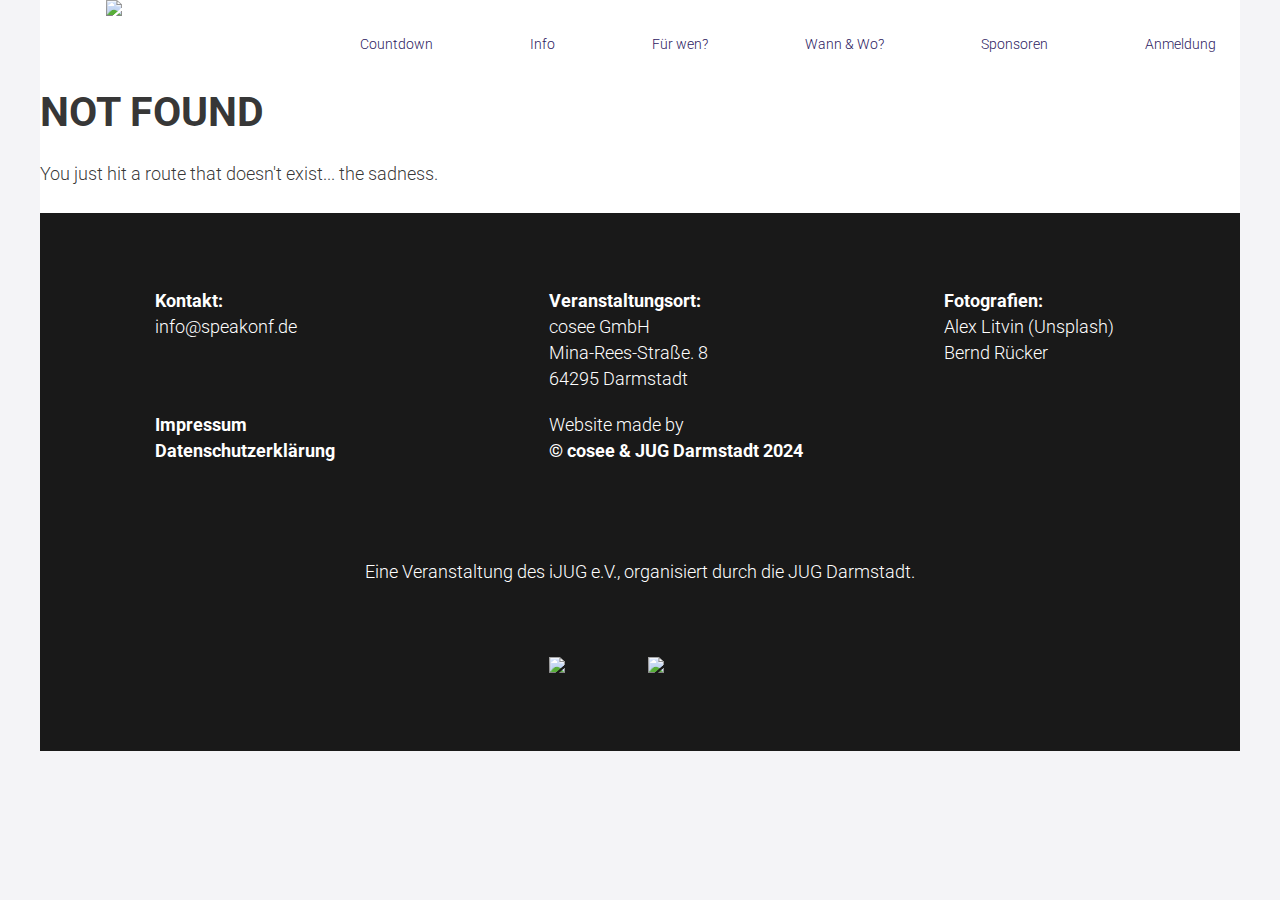
==== commit 856ae4b0: "initial version for 2025er edition" ====
--- a/404/index.html
+++ b/404/index.html
@@ -1,4 +1,4 @@
-<!DOCTYPE html><html lang="en"><head><meta charSet="utf-8"/><meta http-equiv="x-ua-compatible" content="ie=edge"/><meta name="viewport" content="width=device-width, initial-scale=1, shrink-to-fit=no"/><style data-href="/0.562b7507a50c6642027a.css">.container{box-sizing:border-box;margin-left:auto;margin-right:auto;padding-right:8px;padding-left:8px}.container-fluid{padding-right:16px;padding-left:16px}@media only screen and (min-width:576px){.container{width:560px;max-width:100%}}@media only screen and (min-width:768px){.container{width:752px;max-width:100%}}@media only screen and (min-width:992px){.container{width:976px;max-width:100%}}@media only screen and (min-width:1200px){.container{width:1184px;max-width:100%}}.row{box-sizing:border-box;display:flex;flex:0 1 auto;flex-direction:row;flex-wrap:wrap;margin-right:-8px;margin-left:-8px}.row.reverse{flex-direction:row-reverse}.col.reverse{flex-direction:column-reverse}.col-lg,.col-lg-1,.col-lg-2,.col-lg-3,.col-lg-4,.col-lg-5,.col-lg-6,.col-lg-7,.col-lg-8,.col-lg-9,.col-lg-10,.col-lg-11,.col-lg-12,.col-lg-offset-0,.col-lg-offset-1,.col-lg-offset-2,.col-lg-offset-3,.col-lg-offset-4,.col-lg-offset-5,.col-lg-offset-6,.col-lg-offset-7,.col-lg-offset-8,.col-lg-offset-9,.col-lg-offset-10,.col-lg-offset-11,.col-lg-offset-12,.col-md,.col-md-1,.col-md-2,.col-md-3,.col-md-4,.col-md-5,.col-md-6,.col-md-7,.col-md-8,.col-md-9,.col-md-10,.col-md-11,.col-md-12,.col-md-offset-0,.col-md-offset-1,.col-md-offset-2,.col-md-offset-3,.col-md-offset-4,.col-md-offset-5,.col-md-offset-6,.col-md-offset-7,.col-md-offset-8,.col-md-offset-9,.col-md-offset-10,.col-md-offset-11,.col-md-offset-12,.col-sm,.col-sm-1,.col-sm-2,.col-sm-3,.col-sm-4,.col-sm-5,.col-sm-6,.col-sm-7,.col-sm-8,.col-sm-9,.col-sm-10,.col-sm-11,.col-sm-12,.col-sm-offset-0,.col-sm-offset-1,.col-sm-offset-2,.col-sm-offset-3,.col-sm-offset-4,.col-sm-offset-5,.col-sm-offset-6,.col-sm-offset-7,.col-sm-offset-8,.col-sm-offset-9,.col-sm-offset-10,.col-sm-offset-11,.col-sm-offset-12,.col-xl,.col-xl-1,.col-xl-2,.col-xl-3,.col-xl-4,.col-xl-5,.col-xl-6,.col-xl-7,.col-xl-8,.col-xl-9,.col-xl-10,.col-xl-11,.col-xl-12,.col-xl-offset-0,.col-xl-offset-1,.col-xl-offset-2,.col-xl-offset-3,.col-xl-offset-4,.col-xl-offset-5,.col-xl-offset-6,.col-xl-offset-7,.col-xl-offset-8,.col-xl-offset-9,.col-xl-offset-10,.col-xl-offset-11,.col-xl-offset-12,.col-xs,.col-xs-1,.col-xs-2,.col-xs-3,.col-xs-4,.col-xs-5,.col-xs-6,.col-xs-7,.col-xs-8,.col-xs-9,.col-xs-10,.col-xs-11,.col-xs-12,.col-xs-offset-0,.col-xs-offset-1,.col-xs-offset-2,.col-xs-offset-3,.col-xs-offset-4,.col-xs-offset-5,.col-xs-offset-6,.col-xs-offset-7,.col-xs-offset-8,.col-xs-offset-9,.col-xs-offset-10,.col-xs-offset-11,.col-xs-offset-12{box-sizing:border-box;flex:0 0 auto;flex-basis:100%;padding-right:8px;padding-left:8px;max-width:100%}.col-xs{flex-grow:1;flex-basis:0;max-width:100%}.col-xs-1{flex-basis:8.33333333%;max-width:8.33333333%}.col-xs-2{flex-basis:16.66666667%;max-width:16.66666667%}.col-xs-3{flex-basis:25%;max-width:25%}.col-xs-4{flex-basis:33.33333333%;max-width:33.33333333%}.col-xs-5{flex-basis:41.66666667%;max-width:41.66666667%}.col-xs-6{flex-basis:50%;max-width:50%}.col-xs-7{flex-basis:58.33333333%;max-width:58.33333333%}.col-xs-8{flex-basis:66.66666667%;max-width:66.66666667%}.col-xs-9{flex-basis:75%;max-width:75%}.col-xs-10{flex-basis:83.33333333%;max-width:83.33333333%}.col-xs-11{flex-basis:91.66666667%;max-width:91.66666667%}.col-xs-12{flex-basis:100%;max-width:100%}.col-xs-offset-0{margin-left:0}.col-xs-offset-1{margin-left:8.33333333%}.col-xs-offset-2{margin-left:16.66666667%}.col-xs-offset-3{margin-left:25%}.col-xs-offset-4{margin-left:33.33333333%}.col-xs-offset-5{margin-left:41.66666667%}.col-xs-offset-6{margin-left:50%}.col-xs-offset-7{margin-left:58.33333333%}.col-xs-offset-8{margin-left:66.66666667%}.col-xs-offset-9{margin-left:75%}.col-xs-offset-10{margin-left:83.33333333%}.col-xs-offset-11{margin-left:91.66666667%}.start-xs{justify-content:flex-start;text-align:start}.center-xs{justify-content:center;text-align:center}.end-xs{justify-content:flex-end;text-align:end}.top-xs{align-items:flex-start}.middle-xs{align-items:center}.bottom-xs{align-items:flex-end}.around-xs{justify-content:space-around}.between-xs{justify-content:space-between}.first-xs{order:-1}.last-xs{order:1}.initial-order-xs{order:0}@media only screen and (min-width:576px){.col-sm{flex-grow:1;flex-basis:0;max-width:100%}.col-sm-1{flex-basis:8.33333333%;max-width:8.33333333%}.col-sm-2{flex-basis:16.66666667%;max-width:16.66666667%}.col-sm-3{flex-basis:25%;max-width:25%}.col-sm-4{flex-basis:33.33333333%;max-width:33.33333333%}.col-sm-5{flex-basis:41.66666667%;max-width:41.66666667%}.col-sm-6{flex-basis:50%;max-width:50%}.col-sm-7{flex-basis:58.33333333%;max-width:58.33333333%}.col-sm-8{flex-basis:66.66666667%;max-width:66.66666667%}.col-sm-9{flex-basis:75%;max-width:75%}.col-sm-10{flex-basis:83.33333333%;max-width:83.33333333%}.col-sm-11{flex-basis:91.66666667%;max-width:91.66666667%}.col-sm-12{flex-basis:100%;max-width:100%}.col-sm-offset-0{margin-left:0}.col-sm-offset-1{margin-left:8.33333333%}.col-sm-offset-2{margin-left:16.66666667%}.col-sm-offset-3{margin-left:25%}.col-sm-offset-4{margin-left:33.33333333%}.col-sm-offset-5{margin-left:41.66666667%}.col-sm-offset-6{margin-left:50%}.col-sm-offset-7{margin-left:58.33333333%}.col-sm-offset-8{margin-left:66.66666667%}.col-sm-offset-9{margin-left:75%}.col-sm-offset-10{margin-left:83.33333333%}.col-sm-offset-11{margin-left:91.66666667%}.start-sm{justify-content:flex-start;text-align:start}.center-sm{justify-content:center;text-align:center}.end-sm{justify-content:flex-end;text-align:end}.top-sm{align-items:flex-start}.middle-sm{align-items:center}.bottom-sm{align-items:flex-end}.around-sm{justify-content:space-around}.between-sm{justify-content:space-between}.first-sm{order:-1}.last-sm{order:1}.initial-order-sm{order:0}}@media only screen and (min-width:768px){.col-md,.col-md-1,.col-md-2,.col-md-3,.col-md-4,.col-md-5,.col-md-6,.col-md-7,.col-md-8,.col-md-9,.col-md-10,.col-md-11,.col-md-12,.col-md-offset-0,.col-md-offset-1,.col-md-offset-2,.col-md-offset-3,.col-md-offset-4,.col-md-offset-5,.col-md-offset-6,.col-md-offset-7,.col-md-offset-8,.col-md-offset-9,.col-md-offset-10,.col-md-offset-11,.col-md-offset-12{box-sizing:border-box;flex:0 0 auto;padding-right:8px;padding-left:8px}.col-md{flex-grow:1;flex-basis:0;max-width:100%}.col-md-1{flex-basis:8.33333333%;max-width:8.33333333%}.col-md-2{flex-basis:16.66666667%;max-width:16.66666667%}.col-md-3{flex-basis:25%;max-width:25%}.col-md-4{flex-basis:33.33333333%;max-width:33.33333333%}.col-md-5{flex-basis:41.66666667%;max-width:41.66666667%}.col-md-6{flex-basis:50%;max-width:50%}.col-md-7{flex-basis:58.33333333%;max-width:58.33333333%}.col-md-8{flex-basis:66.66666667%;max-width:66.66666667%}.col-md-9{flex-basis:75%;max-width:75%}.col-md-10{flex-basis:83.33333333%;max-width:83.33333333%}.col-md-11{flex-basis:91.66666667%;max-width:91.66666667%}.col-md-12{flex-basis:100%;max-width:100%}.col-md-offset-0{margin-left:0}.col-md-offset-1{margin-left:8.33333333%}.col-md-offset-2{margin-left:16.66666667%}.col-md-offset-3{margin-left:25%}.col-md-offset-4{margin-left:33.33333333%}.col-md-offset-5{margin-left:41.66666667%}.col-md-offset-6{margin-left:50%}.col-md-offset-7{margin-left:58.33333333%}.col-md-offset-8{margin-left:66.66666667%}.col-md-offset-9{margin-left:75%}.col-md-offset-10{margin-left:83.33333333%}.col-md-offset-11{margin-left:91.66666667%}.start-md{justify-content:flex-start;text-align:start}.center-md{justify-content:center;text-align:center}.end-md{justify-content:flex-end;text-align:end}.top-md{align-items:flex-start}.middle-md{align-items:center}.bottom-md{align-items:flex-end}.around-md{justify-content:space-around}.between-md{justify-content:space-between}.first-md{order:-1}.last-md{order:1}.initial-order-md{order:0}}@media only screen and (min-width:992px){.col-lg,.col-lg-1,.col-lg-2,.col-lg-3,.col-lg-4,.col-lg-5,.col-lg-6,.col-lg-7,.col-lg-8,.col-lg-9,.col-lg-10,.col-lg-11,.col-lg-12,.col-lg-offset-0,.col-lg-offset-1,.col-lg-offset-2,.col-lg-offset-3,.col-lg-offset-4,.col-lg-offset-5,.col-lg-offset-6,.col-lg-offset-7,.col-lg-offset-8,.col-lg-offset-9,.col-lg-offset-10,.col-lg-offset-11,.col-lg-offset-12{box-sizing:border-box;flex:0 0 auto;padding-right:8px;padding-left:8px}.col-lg{flex-grow:1;flex-basis:0;max-width:100%}.col-lg-1{flex-basis:8.33333333%;max-width:8.33333333%}.col-lg-2{flex-basis:16.66666667%;max-width:16.66666667%}.col-lg-3{flex-basis:25%;max-width:25%}.col-lg-4{flex-basis:33.33333333%;max-width:33.33333333%}.col-lg-5{flex-basis:41.66666667%;max-width:41.66666667%}.col-lg-6{flex-basis:50%;max-width:50%}.col-lg-7{flex-basis:58.33333333%;max-width:58.33333333%}.col-lg-8{flex-basis:66.66666667%;max-width:66.66666667%}.col-lg-9{flex-basis:75%;max-width:75%}.col-lg-10{flex-basis:83.33333333%;max-width:83.33333333%}.col-lg-11{flex-basis:91.66666667%;max-width:91.66666667%}.col-lg-12{flex-basis:100%;max-width:100%}.col-lg-offset-0{margin-left:0}.col-lg-offset-1{margin-left:8.33333333%}.col-lg-offset-2{margin-left:16.66666667%}.col-lg-offset-3{margin-left:25%}.col-lg-offset-4{margin-left:33.33333333%}.col-lg-offset-5{margin-left:41.66666667%}.col-lg-offset-6{margin-left:50%}.col-lg-offset-7{margin-left:58.33333333%}.col-lg-offset-8{margin-left:66.66666667%}.col-lg-offset-9{margin-left:75%}.col-lg-offset-10{margin-left:83.33333333%}.col-lg-offset-11{margin-left:91.66666667%}.start-lg{justify-content:flex-start;text-align:start}.center-lg{justify-content:center;text-align:center}.end-lg{justify-content:flex-end;text-align:end}.top-lg{align-items:flex-start}.middle-lg{align-items:center}.bottom-lg{align-items:flex-end}.around-lg{justify-content:space-around}.between-lg{justify-content:space-between}.first-lg{order:-1}.last-lg{order:1}.initial-order-lg{order:0}}@media only screen and (min-width:1200px){.col-xl,.col-xl-1,.col-xl-2,.col-xl-3,.col-xl-4,.col-xl-5,.col-xl-6,.col-xl-7,.col-xl-8,.col-xl-9,.col-xl-10,.col-xl-11,.col-xl-12,.col-xl-offset-0,.col-xl-offset-1,.col-xl-offset-2,.col-xl-offset-3,.col-xl-offset-4,.col-xl-offset-5,.col-xl-offset-6,.col-xl-offset-7,.col-xl-offset-8,.col-xl-offset-9,.col-xl-offset-10,.col-xl-offset-11,.col-xl-offset-12{box-sizing:border-box;flex:0 0 auto;padding-right:8px;padding-left:8px}.col-xl{flex-grow:1;flex-basis:0;max-width:100%}.col-xl-1{flex-basis:8.33333333%;max-width:8.33333333%}.col-xl-2{flex-basis:16.66666667%;max-width:16.66666667%}.col-xl-3{flex-basis:25%;max-width:25%}.col-xl-4{flex-basis:33.33333333%;max-width:33.33333333%}.col-xl-5{flex-basis:41.66666667%;max-width:41.66666667%}.col-xl-6{flex-basis:50%;max-width:50%}.col-xl-7{flex-basis:58.33333333%;max-width:58.33333333%}.col-xl-8{flex-basis:66.66666667%;max-width:66.66666667%}.col-xl-9{flex-basis:75%;max-width:75%}.col-xl-10{flex-basis:83.33333333%;max-width:83.33333333%}.col-xl-11{flex-basis:91.66666667%;max-width:91.66666667%}.col-xl-12{flex-basis:100%;max-width:100%}.col-xl-offset-0{margin-left:0}.col-xl-offset-1{margin-left:8.33333333%}.col-xl-offset-2{margin-left:16.66666667%}.col-xl-offset-3{margin-left:25%}.col-xl-offset-4{margin-left:33.33333333%}.col-xl-offset-5{margin-left:41.66666667%}.col-xl-offset-6{margin-left:50%}.col-xl-offset-7{margin-left:58.33333333%}.col-xl-offset-8{margin-left:66.66666667%}.col-xl-offset-9{margin-left:75%}.col-xl-offset-10{margin-left:83.33333333%}.col-xl-offset-11{margin-left:91.66666667%}.start-xl{justify-content:flex-start;text-align:start}.center-xl{justify-content:center;text-align:center}.end-xl{justify-content:flex-end;text-align:end}.top-xl{align-items:flex-start}.middle-xl{align-items:center}.bottom-xl{align-items:flex-end}.around-xl{justify-content:space-around}.between-xl{justify-content:space-between}.first-xl{order:-1}.last-xl{order:1}.initial-order-xl{order:0}}@media only screen and (max-width:575px){.hidden-xs{display:none}}@media only screen and (min-width:576px) and (max-width:767px){.hidden-sm{display:none}}@media only screen and (min-width:768px) and (max-width:991px){.hidden-md{display:none}}@media only screen and (min-width:992px) and (max-width:1199px){.hidden-lg{display:none}}@media only screen and (min-width:1200px){.hidden-xl{display:none}}</style><style data-href="/1.4f5af36afedecbe55de0.css">@import url(https://fonts.googleapis.com/css?family=Roboto:100,300,400,500,700,900);html{font-family:Roboto,sans-serif;-ms-text-size-adjust:100%;-webkit-text-size-adjust:100%}body{margin:0;background:rgba(45,34,99,.05)}article,aside,details,figcaption,figure,footer,header,main,menu,nav,section,summary{display:block}audio,canvas,progress,video{display:inline-block}audio:not([controls]){display:none;height:0}progress{vertical-align:baseline}[hidden],template{display:none}a{background-color:transparent;-webkit-text-decoration-skip:objects}a:active,a:hover{outline-width:0}abbr[title]{border-bottom:none;text-decoration:underline;-webkit-text-decoration:underline dotted;text-decoration:underline dotted}b,strong{font-weight:inherit;font-weight:bolder}dfn{font-style:italic}h1{font-size:2em;margin:.67em 0}mark{background-color:#ff0;color:#000}small{font-size:80%}sub,sup{font-size:75%;line-height:0;position:relative;vertical-align:baseline}sub{bottom:-.25em}sup{top:-.5em}img{border-style:none}svg:not(:root){overflow:hidden}code,kbd,pre,samp{font-family:monospace,monospace;font-size:1em}figure{margin:1em 40px}hr{box-sizing:content-box;height:0;overflow:visible}button,input,optgroup,select,textarea{font:inherit;margin:0}optgroup{font-weight:700}button,input{overflow:visible}button,select{text-transform:none}[type=reset],[type=submit],button,html [type=button]{-webkit-appearance:button}[type=button]::-moz-focus-inner,[type=reset]::-moz-focus-inner,[type=submit]::-moz-focus-inner,button::-moz-focus-inner{border-style:none;padding:0}[type=button]:-moz-focusring,[type=reset]:-moz-focusring,[type=submit]:-moz-focusring,button:-moz-focusring{outline:1px dotted ButtonText}fieldset{border:1px solid silver;margin:0 2px;padding:.35em .625em .75em}legend{box-sizing:border-box;color:inherit;display:table;max-width:100%;padding:0;white-space:normal}textarea{overflow:auto}[type=checkbox],[type=radio]{box-sizing:border-box;padding:0}[type=number]::-webkit-inner-spin-button,[type=number]::-webkit-outer-spin-button{height:auto}[type=search]{-webkit-appearance:textfield;outline-offset:-2px}[type=search]::-webkit-search-cancel-button,[type=search]::-webkit-search-decoration{-webkit-appearance:none}::-webkit-input-placeholder{color:inherit;opacity:.54}::-webkit-file-upload-button{-webkit-appearance:button;font:inherit}html{font:112.5%/1.45em Roboto,serif;box-sizing:border-box;overflow-y:scroll}*,:after,:before{box-sizing:inherit}body{color:rgba(0,0,0,.8);font-family:Roboto,sans-serif;font-weight:300;word-wrap:break-word;-webkit-font-kerning:normal;font-kerning:normal;-ms-font-feature-settings:"kern","liga","clig","calt";-webkit-font-feature-settings:"kern","liga","clig","calt";font-feature-settings:"kern","liga","clig","calt"}img{max-width:100%;padding:0;margin:0 0 1.45rem}h1{font-size:2.25rem}h1,h2{padding:0;margin:0 0 1.45rem;color:inherit;font-family:-apple-system,BlinkMacSystemFont,Segoe UI,Roboto,Oxygen,Ubuntu,Cantarell,Fira Sans,Droid Sans,Helvetica Neue,sans-serif;font-weight:700;text-rendering:optimizeLegibility;line-height:1.1}h2{font-size:1.62671rem}h3{font-size:1.38316rem}h3,h4{padding:0;margin:0 0 1.45rem;color:inherit;font-family:-apple-system,BlinkMacSystemFont,Segoe UI,Roboto,Oxygen,Ubuntu,Cantarell,Fira Sans,Droid Sans,Helvetica Neue,sans-serif;font-weight:700;text-rendering:optimizeLegibility;line-height:1.1}h4{font-size:1rem}h5{font-size:.85028rem}h5,h6{padding:0;margin:0 0 1.45rem;color:inherit;font-family:-apple-system,BlinkMacSystemFont,Segoe UI,Roboto,Oxygen,Ubuntu,Cantarell,Fira Sans,Droid Sans,Helvetica Neue,sans-serif;font-weight:700;text-rendering:optimizeLegibility;line-height:1.1}h6{font-size:.78405rem}hgroup{padding:0;margin:0 0 1.45rem}ol{padding:0;margin:0 0 1.45rem 1.45rem;list-style-position:outside;list-style-image:none}dd,dl,figure,p{padding:0;margin:0 0 1.45rem}pre{margin:0 0 1.45rem;font-size:.85rem;line-height:1.42;background:rgba(0,0,0,.04);border-radius:3px;overflow:auto;word-wrap:normal;padding:1.45rem}table{font-size:1rem;line-height:1.45rem;border-collapse:collapse;width:100%}fieldset,table{padding:0;margin:0 0 1.45rem}blockquote{padding:0;margin:0 1.45rem 1.45rem}form,iframe,noscript{padding:0;margin:0 0 1.45rem}hr{padding:0;margin:0 0 calc(1.45rem - 1px);background:rgba(0,0,0,.2);border:none;height:1px}address{padding:0;margin:0 0 1.45rem}b,dt,strong,th{font-weight:700}li{margin-bottom:.725rem}ol li,ul li{padding-left:0}li>ol,li>ul{margin-left:1.45rem;margin-bottom:.725rem;margin-top:.725rem}blockquote :last-child,li :last-child,p :last-child{margin-bottom:0}li>p{margin-bottom:.725rem}code,kbd,samp{font-size:.85rem;line-height:1.45rem}abbr,abbr[title],acronym{border-bottom:1px dotted rgba(0,0,0,.5);cursor:help}abbr[title]{text-decoration:none}td,th,thead{text-align:left}td,th{border-bottom:1px solid rgba(0,0,0,.12);font-feature-settings:"tnum";-moz-font-feature-settings:"tnum";-ms-font-feature-settings:"tnum";-webkit-font-feature-settings:"tnum";padding:.725rem .96667rem calc(.725rem - 1px)}td:first-child,th:first-child{padding-left:0}td:last-child,th:last-child{padding-right:0}code,tt{background-color:rgba(0,0,0,.04);border-radius:3px;font-family:SFMono-Regular,Consolas,Roboto Mono,Droid Sans Mono,Liberation Mono,Menlo,Courier,monospace;padding:.2em 0}pre code{background:none;line-height:1.42}code:after,code:before,tt:after,tt:before{letter-spacing:-.2em;content:" "}pre code:after,pre code:before,pre tt:after,pre tt:before{content:""}@media only screen and (max-width:480px){html{font-size:100%}}</style><meta name="generator" content="Gatsby 2.0.106"/><style data-styled="cXQXsZ TQwhN kQlxoT iMCcRB gcfOiZ Gfirx hcDGhz gBfpuo eSpXhG faNMEo lhyCQv cPrBrE kBVfyb fgPtcr dhBZTY kZQAbw hDHAJf dWYoJN" data-styled-version="4.1.3">
+<!DOCTYPE html><html lang="en"><head><meta charSet="utf-8"/><meta http-equiv="x-ua-compatible" content="ie=edge"/><meta name="viewport" content="width=device-width, initial-scale=1, shrink-to-fit=no"/><style data-href="/styles.4c284d135822b03156db.css">@import url(https://fonts.googleapis.com/css?family=Roboto:100,300,400,500,700,900);.container{box-sizing:border-box;margin-left:auto;margin-right:auto;padding-right:8px;padding-left:8px}.container-fluid{padding-right:16px;padding-left:16px}@media only screen and (min-width:576px){.container{width:560px;max-width:100%}}@media only screen and (min-width:768px){.container{width:752px;max-width:100%}}@media only screen and (min-width:992px){.container{width:976px;max-width:100%}}@media only screen and (min-width:1200px){.container{width:1184px;max-width:100%}}.row{box-sizing:border-box;display:flex;flex:0 1 auto;flex-direction:row;flex-wrap:wrap;margin-right:-8px;margin-left:-8px}.row.reverse{flex-direction:row-reverse}.col.reverse{flex-direction:column-reverse}.col-lg,.col-lg-1,.col-lg-2,.col-lg-3,.col-lg-4,.col-lg-5,.col-lg-6,.col-lg-7,.col-lg-8,.col-lg-9,.col-lg-10,.col-lg-11,.col-lg-12,.col-lg-offset-0,.col-lg-offset-1,.col-lg-offset-2,.col-lg-offset-3,.col-lg-offset-4,.col-lg-offset-5,.col-lg-offset-6,.col-lg-offset-7,.col-lg-offset-8,.col-lg-offset-9,.col-lg-offset-10,.col-lg-offset-11,.col-lg-offset-12,.col-md,.col-md-1,.col-md-2,.col-md-3,.col-md-4,.col-md-5,.col-md-6,.col-md-7,.col-md-8,.col-md-9,.col-md-10,.col-md-11,.col-md-12,.col-md-offset-0,.col-md-offset-1,.col-md-offset-2,.col-md-offset-3,.col-md-offset-4,.col-md-offset-5,.col-md-offset-6,.col-md-offset-7,.col-md-offset-8,.col-md-offset-9,.col-md-offset-10,.col-md-offset-11,.col-md-offset-12,.col-sm,.col-sm-1,.col-sm-2,.col-sm-3,.col-sm-4,.col-sm-5,.col-sm-6,.col-sm-7,.col-sm-8,.col-sm-9,.col-sm-10,.col-sm-11,.col-sm-12,.col-sm-offset-0,.col-sm-offset-1,.col-sm-offset-2,.col-sm-offset-3,.col-sm-offset-4,.col-sm-offset-5,.col-sm-offset-6,.col-sm-offset-7,.col-sm-offset-8,.col-sm-offset-9,.col-sm-offset-10,.col-sm-offset-11,.col-sm-offset-12,.col-xl,.col-xl-1,.col-xl-2,.col-xl-3,.col-xl-4,.col-xl-5,.col-xl-6,.col-xl-7,.col-xl-8,.col-xl-9,.col-xl-10,.col-xl-11,.col-xl-12,.col-xl-offset-0,.col-xl-offset-1,.col-xl-offset-2,.col-xl-offset-3,.col-xl-offset-4,.col-xl-offset-5,.col-xl-offset-6,.col-xl-offset-7,.col-xl-offset-8,.col-xl-offset-9,.col-xl-offset-10,.col-xl-offset-11,.col-xl-offset-12,.col-xs,.col-xs-1,.col-xs-2,.col-xs-3,.col-xs-4,.col-xs-5,.col-xs-6,.col-xs-7,.col-xs-8,.col-xs-9,.col-xs-10,.col-xs-11,.col-xs-12,.col-xs-offset-0,.col-xs-offset-1,.col-xs-offset-2,.col-xs-offset-3,.col-xs-offset-4,.col-xs-offset-5,.col-xs-offset-6,.col-xs-offset-7,.col-xs-offset-8,.col-xs-offset-9,.col-xs-offset-10,.col-xs-offset-11,.col-xs-offset-12{box-sizing:border-box;flex:0 0 auto;flex-basis:100%;padding-right:8px;padding-left:8px;max-width:100%}.col-xs{flex-grow:1;flex-basis:0;max-width:100%}.col-xs-1{flex-basis:8.33333333%;max-width:8.33333333%}.col-xs-2{flex-basis:16.66666667%;max-width:16.66666667%}.col-xs-3{flex-basis:25%;max-width:25%}.col-xs-4{flex-basis:33.33333333%;max-width:33.33333333%}.col-xs-5{flex-basis:41.66666667%;max-width:41.66666667%}.col-xs-6{flex-basis:50%;max-width:50%}.col-xs-7{flex-basis:58.33333333%;max-width:58.33333333%}.col-xs-8{flex-basis:66.66666667%;max-width:66.66666667%}.col-xs-9{flex-basis:75%;max-width:75%}.col-xs-10{flex-basis:83.33333333%;max-width:83.33333333%}.col-xs-11{flex-basis:91.66666667%;max-width:91.66666667%}.col-xs-12{flex-basis:100%;max-width:100%}.col-xs-offset-0{margin-left:0}.col-xs-offset-1{margin-left:8.33333333%}.col-xs-offset-2{margin-left:16.66666667%}.col-xs-offset-3{margin-left:25%}.col-xs-offset-4{margin-left:33.33333333%}.col-xs-offset-5{margin-left:41.66666667%}.col-xs-offset-6{margin-left:50%}.col-xs-offset-7{margin-left:58.33333333%}.col-xs-offset-8{margin-left:66.66666667%}.col-xs-offset-9{margin-left:75%}.col-xs-offset-10{margin-left:83.33333333%}.col-xs-offset-11{margin-left:91.66666667%}.start-xs{justify-content:flex-start;text-align:start}.center-xs{justify-content:center;text-align:center}.end-xs{justify-content:flex-end;text-align:end}.top-xs{align-items:flex-start}.middle-xs{align-items:center}.bottom-xs{align-items:flex-end}.around-xs{justify-content:space-around}.between-xs{justify-content:space-between}.first-xs{order:-1}.last-xs{order:1}.initial-order-xs{order:0}@media only screen and (min-width:576px){.col-sm{flex-grow:1;flex-basis:0;max-width:100%}.col-sm-1{flex-basis:8.33333333%;max-width:8.33333333%}.col-sm-2{flex-basis:16.66666667%;max-width:16.66666667%}.col-sm-3{flex-basis:25%;max-width:25%}.col-sm-4{flex-basis:33.33333333%;max-width:33.33333333%}.col-sm-5{flex-basis:41.66666667%;max-width:41.66666667%}.col-sm-6{flex-basis:50%;max-width:50%}.col-sm-7{flex-basis:58.33333333%;max-width:58.33333333%}.col-sm-8{flex-basis:66.66666667%;max-width:66.66666667%}.col-sm-9{flex-basis:75%;max-width:75%}.col-sm-10{flex-basis:83.33333333%;max-width:83.33333333%}.col-sm-11{flex-basis:91.66666667%;max-width:91.66666667%}.col-sm-12{flex-basis:100%;max-width:100%}.col-sm-offset-0{margin-left:0}.col-sm-offset-1{margin-left:8.33333333%}.col-sm-offset-2{margin-left:16.66666667%}.col-sm-offset-3{margin-left:25%}.col-sm-offset-4{margin-left:33.33333333%}.col-sm-offset-5{margin-left:41.66666667%}.col-sm-offset-6{margin-left:50%}.col-sm-offset-7{margin-left:58.33333333%}.col-sm-offset-8{margin-left:66.66666667%}.col-sm-offset-9{margin-left:75%}.col-sm-offset-10{margin-left:83.33333333%}.col-sm-offset-11{margin-left:91.66666667%}.start-sm{justify-content:flex-start;text-align:start}.center-sm{justify-content:center;text-align:center}.end-sm{justify-content:flex-end;text-align:end}.top-sm{align-items:flex-start}.middle-sm{align-items:center}.bottom-sm{align-items:flex-end}.around-sm{justify-content:space-around}.between-sm{justify-content:space-between}.first-sm{order:-1}.last-sm{order:1}.initial-order-sm{order:0}}@media only screen and (min-width:768px){.col-md,.col-md-1,.col-md-2,.col-md-3,.col-md-4,.col-md-5,.col-md-6,.col-md-7,.col-md-8,.col-md-9,.col-md-10,.col-md-11,.col-md-12,.col-md-offset-0,.col-md-offset-1,.col-md-offset-2,.col-md-offset-3,.col-md-offset-4,.col-md-offset-5,.col-md-offset-6,.col-md-offset-7,.col-md-offset-8,.col-md-offset-9,.col-md-offset-10,.col-md-offset-11,.col-md-offset-12{box-sizing:border-box;flex:0 0 auto;padding-right:8px;padding-left:8px}.col-md{flex-grow:1;flex-basis:0;max-width:100%}.col-md-1{flex-basis:8.33333333%;max-width:8.33333333%}.col-md-2{flex-basis:16.66666667%;max-width:16.66666667%}.col-md-3{flex-basis:25%;max-width:25%}.col-md-4{flex-basis:33.33333333%;max-width:33.33333333%}.col-md-5{flex-basis:41.66666667%;max-width:41.66666667%}.col-md-6{flex-basis:50%;max-width:50%}.col-md-7{flex-basis:58.33333333%;max-width:58.33333333%}.col-md-8{flex-basis:66.66666667%;max-width:66.66666667%}.col-md-9{flex-basis:75%;max-width:75%}.col-md-10{flex-basis:83.33333333%;max-width:83.33333333%}.col-md-11{flex-basis:91.66666667%;max-width:91.66666667%}.col-md-12{flex-basis:100%;max-width:100%}.col-md-offset-0{margin-left:0}.col-md-offset-1{margin-left:8.33333333%}.col-md-offset-2{margin-left:16.66666667%}.col-md-offset-3{margin-left:25%}.col-md-offset-4{margin-left:33.33333333%}.col-md-offset-5{margin-left:41.66666667%}.col-md-offset-6{margin-left:50%}.col-md-offset-7{margin-left:58.33333333%}.col-md-offset-8{margin-left:66.66666667%}.col-md-offset-9{margin-left:75%}.col-md-offset-10{margin-left:83.33333333%}.col-md-offset-11{margin-left:91.66666667%}.start-md{justify-content:flex-start;text-align:start}.center-md{justify-content:center;text-align:center}.end-md{justify-content:flex-end;text-align:end}.top-md{align-items:flex-start}.middle-md{align-items:center}.bottom-md{align-items:flex-end}.around-md{justify-content:space-around}.between-md{justify-content:space-between}.first-md{order:-1}.last-md{order:1}.initial-order-md{order:0}}@media only screen and (min-width:992px){.col-lg,.col-lg-1,.col-lg-2,.col-lg-3,.col-lg-4,.col-lg-5,.col-lg-6,.col-lg-7,.col-lg-8,.col-lg-9,.col-lg-10,.col-lg-11,.col-lg-12,.col-lg-offset-0,.col-lg-offset-1,.col-lg-offset-2,.col-lg-offset-3,.col-lg-offset-4,.col-lg-offset-5,.col-lg-offset-6,.col-lg-offset-7,.col-lg-offset-8,.col-lg-offset-9,.col-lg-offset-10,.col-lg-offset-11,.col-lg-offset-12{box-sizing:border-box;flex:0 0 auto;padding-right:8px;padding-left:8px}.col-lg{flex-grow:1;flex-basis:0;max-width:100%}.col-lg-1{flex-basis:8.33333333%;max-width:8.33333333%}.col-lg-2{flex-basis:16.66666667%;max-width:16.66666667%}.col-lg-3{flex-basis:25%;max-width:25%}.col-lg-4{flex-basis:33.33333333%;max-width:33.33333333%}.col-lg-5{flex-basis:41.66666667%;max-width:41.66666667%}.col-lg-6{flex-basis:50%;max-width:50%}.col-lg-7{flex-basis:58.33333333%;max-width:58.33333333%}.col-lg-8{flex-basis:66.66666667%;max-width:66.66666667%}.col-lg-9{flex-basis:75%;max-width:75%}.col-lg-10{flex-basis:83.33333333%;max-width:83.33333333%}.col-lg-11{flex-basis:91.66666667%;max-width:91.66666667%}.col-lg-12{flex-basis:100%;max-width:100%}.col-lg-offset-0{margin-left:0}.col-lg-offset-1{margin-left:8.33333333%}.col-lg-offset-2{margin-left:16.66666667%}.col-lg-offset-3{margin-left:25%}.col-lg-offset-4{margin-left:33.33333333%}.col-lg-offset-5{margin-left:41.66666667%}.col-lg-offset-6{margin-left:50%}.col-lg-offset-7{margin-left:58.33333333%}.col-lg-offset-8{margin-left:66.66666667%}.col-lg-offset-9{margin-left:75%}.col-lg-offset-10{margin-left:83.33333333%}.col-lg-offset-11{margin-left:91.66666667%}.start-lg{justify-content:flex-start;text-align:start}.center-lg{justify-content:center;text-align:center}.end-lg{justify-content:flex-end;text-align:end}.top-lg{align-items:flex-start}.middle-lg{align-items:center}.bottom-lg{align-items:flex-end}.around-lg{justify-content:space-around}.between-lg{justify-content:space-between}.first-lg{order:-1}.last-lg{order:1}.initial-order-lg{order:0}}@media only screen and (min-width:1200px){.col-xl,.col-xl-1,.col-xl-2,.col-xl-3,.col-xl-4,.col-xl-5,.col-xl-6,.col-xl-7,.col-xl-8,.col-xl-9,.col-xl-10,.col-xl-11,.col-xl-12,.col-xl-offset-0,.col-xl-offset-1,.col-xl-offset-2,.col-xl-offset-3,.col-xl-offset-4,.col-xl-offset-5,.col-xl-offset-6,.col-xl-offset-7,.col-xl-offset-8,.col-xl-offset-9,.col-xl-offset-10,.col-xl-offset-11,.col-xl-offset-12{box-sizing:border-box;flex:0 0 auto;padding-right:8px;padding-left:8px}.col-xl{flex-grow:1;flex-basis:0;max-width:100%}.col-xl-1{flex-basis:8.33333333%;max-width:8.33333333%}.col-xl-2{flex-basis:16.66666667%;max-width:16.66666667%}.col-xl-3{flex-basis:25%;max-width:25%}.col-xl-4{flex-basis:33.33333333%;max-width:33.33333333%}.col-xl-5{flex-basis:41.66666667%;max-width:41.66666667%}.col-xl-6{flex-basis:50%;max-width:50%}.col-xl-7{flex-basis:58.33333333%;max-width:58.33333333%}.col-xl-8{flex-basis:66.66666667%;max-width:66.66666667%}.col-xl-9{flex-basis:75%;max-width:75%}.col-xl-10{flex-basis:83.33333333%;max-width:83.33333333%}.col-xl-11{flex-basis:91.66666667%;max-width:91.66666667%}.col-xl-12{flex-basis:100%;max-width:100%}.col-xl-offset-0{margin-left:0}.col-xl-offset-1{margin-left:8.33333333%}.col-xl-offset-2{margin-left:16.66666667%}.col-xl-offset-3{margin-left:25%}.col-xl-offset-4{margin-left:33.33333333%}.col-xl-offset-5{margin-left:41.66666667%}.col-xl-offset-6{margin-left:50%}.col-xl-offset-7{margin-left:58.33333333%}.col-xl-offset-8{margin-left:66.66666667%}.col-xl-offset-9{margin-left:75%}.col-xl-offset-10{margin-left:83.33333333%}.col-xl-offset-11{margin-left:91.66666667%}.start-xl{justify-content:flex-start;text-align:start}.center-xl{justify-content:center;text-align:center}.end-xl{justify-content:flex-end;text-align:end}.top-xl{align-items:flex-start}.middle-xl{align-items:center}.bottom-xl{align-items:flex-end}.around-xl{justify-content:space-around}.between-xl{justify-content:space-between}.first-xl{order:-1}.last-xl{order:1}.initial-order-xl{order:0}}@media only screen and (max-width:575px){.hidden-xs{display:none}}@media only screen and (min-width:576px) and (max-width:767px){.hidden-sm{display:none}}@media only screen and (min-width:768px) and (max-width:991px){.hidden-md{display:none}}@media only screen and (min-width:992px) and (max-width:1199px){.hidden-lg{display:none}}@media only screen and (min-width:1200px){.hidden-xl{display:none}}html{font-family:Roboto,sans-serif;-ms-text-size-adjust:100%;-webkit-text-size-adjust:100%}body{margin:0;background:rgba(45,34,99,.05)}article,aside,details,figcaption,figure,footer,header,main,menu,nav,section,summary{display:block}audio,canvas,progress,video{display:inline-block}audio:not([controls]){display:none;height:0}progress{vertical-align:baseline}[hidden],template{display:none}a{background-color:transparent;-webkit-text-decoration-skip:objects}a:active,a:hover{outline-width:0}abbr[title]{border-bottom:none;text-decoration:underline;-webkit-text-decoration:underline dotted;text-decoration:underline dotted}b,strong{font-weight:inherit;font-weight:bolder}dfn{font-style:italic}h1{font-size:2em;margin:.67em 0}mark{background-color:#ff0;color:#000}small{font-size:80%}sub,sup{font-size:75%;line-height:0;position:relative;vertical-align:baseline}sub{bottom:-.25em}sup{top:-.5em}img{border-style:none}svg:not(:root){overflow:hidden}code,kbd,pre,samp{font-family:monospace,monospace;font-size:1em}figure{margin:1em 40px}hr{box-sizing:content-box;height:0;overflow:visible}button,input,optgroup,select,textarea{font:inherit;margin:0}optgroup{font-weight:700}button,input{overflow:visible}button,select{text-transform:none}[type=reset],[type=submit],button,html [type=button]{-webkit-appearance:button}[type=button]::-moz-focus-inner,[type=reset]::-moz-focus-inner,[type=submit]::-moz-focus-inner,button::-moz-focus-inner{border-style:none;padding:0}[type=button]:-moz-focusring,[type=reset]:-moz-focusring,[type=submit]:-moz-focusring,button:-moz-focusring{outline:1px dotted ButtonText}fieldset{border:1px solid silver;margin:0 2px;padding:.35em .625em .75em}legend{box-sizing:border-box;color:inherit;display:table;max-width:100%;padding:0;white-space:normal}textarea{overflow:auto}[type=checkbox],[type=radio]{box-sizing:border-box;padding:0}[type=number]::-webkit-inner-spin-button,[type=number]::-webkit-outer-spin-button{height:auto}[type=search]{-webkit-appearance:textfield;outline-offset:-2px}[type=search]::-webkit-search-cancel-button,[type=search]::-webkit-search-decoration{-webkit-appearance:none}::-webkit-input-placeholder{color:inherit;opacity:.54}::-webkit-file-upload-button{-webkit-appearance:button;font:inherit}html{font:112.5%/1.45em Roboto,serif;box-sizing:border-box;overflow-y:scroll}*,:after,:before{box-sizing:inherit}body{color:rgba(0,0,0,.8);font-family:Roboto,sans-serif;font-weight:300;word-wrap:break-word;-webkit-font-kerning:normal;font-kerning:normal;-ms-font-feature-settings:"kern","liga","clig","calt";font-feature-settings:"kern","liga","clig","calt"}img{max-width:100%;padding:0;margin:0 0 1.45rem}h1{font-size:2.25rem}h1,h2{padding:0;margin:0 0 1.45rem;color:inherit;font-family:-apple-system,BlinkMacSystemFont,Segoe UI,Roboto,Oxygen,Ubuntu,Cantarell,Fira Sans,Droid Sans,Helvetica Neue,sans-serif;font-weight:700;text-rendering:optimizeLegibility;line-height:1.1}h2{font-size:1.62671rem}h3{font-size:1.38316rem}h3,h4{padding:0;margin:0 0 1.45rem;color:inherit;font-family:-apple-system,BlinkMacSystemFont,Segoe UI,Roboto,Oxygen,Ubuntu,Cantarell,Fira Sans,Droid Sans,Helvetica Neue,sans-serif;font-weight:700;text-rendering:optimizeLegibility;line-height:1.1}h4{font-size:1rem}h5{font-size:.85028rem}h5,h6{padding:0;margin:0 0 1.45rem;color:inherit;font-family:-apple-system,BlinkMacSystemFont,Segoe UI,Roboto,Oxygen,Ubuntu,Cantarell,Fira Sans,Droid Sans,Helvetica Neue,sans-serif;font-weight:700;text-rendering:optimizeLegibility;line-height:1.1}h6{font-size:.78405rem}hgroup{padding:0;margin:0 0 1.45rem}ol{padding:0;margin:0 0 1.45rem 1.45rem;list-style-position:outside;list-style-image:none}dd,dl,figure,p{padding:0;margin:0 0 1.45rem}pre{margin:0 0 1.45rem;font-size:.85rem;line-height:1.42;background:rgba(0,0,0,.04);border-radius:3px;overflow:auto;word-wrap:normal;padding:1.45rem}table{font-size:1rem;line-height:1.45rem;border-collapse:collapse;width:100%}fieldset,table{padding:0;margin:0 0 1.45rem}blockquote{padding:0;margin:0 1.45rem 1.45rem}form,iframe,noscript{padding:0;margin:0 0 1.45rem}hr{padding:0;margin:0 0 calc(1.45rem - 1px);background:rgba(0,0,0,.2);border:none;height:1px}address{padding:0;margin:0 0 1.45rem}b,dt,strong,th{font-weight:700}li{margin-bottom:.725rem}ol li,ul li{padding-left:0}li>ol,li>ul{margin-left:1.45rem;margin-bottom:.725rem;margin-top:.725rem}blockquote :last-child,li :last-child,p :last-child{margin-bottom:0}li>p{margin-bottom:.725rem}code,kbd,samp{font-size:.85rem;line-height:1.45rem}abbr,abbr[title],acronym{border-bottom:1px dotted rgba(0,0,0,.5);cursor:help}abbr[title]{text-decoration:none}td,th,thead{text-align:left}td,th{border-bottom:1px solid rgba(0,0,0,.12);font-feature-settings:"tnum";-moz-font-feature-settings:"tnum";-ms-font-feature-settings:"tnum";-webkit-font-feature-settings:"tnum";padding:.725rem .96667rem calc(.725rem - 1px)}td:first-child,th:first-child{padding-left:0}td:last-child,th:last-child{padding-right:0}code,tt{background-color:rgba(0,0,0,.04);border-radius:3px;font-family:SFMono-Regular,Consolas,Roboto Mono,Droid Sans Mono,Liberation Mono,Menlo,Courier,monospace;padding:.2em 0}pre code{background:none;line-height:1.42}code:after,code:before,tt:after,tt:before{letter-spacing:-.2em;content:" "}pre code:after,pre code:before,pre tt:after,pre tt:before{content:""}@media only screen and (max-width:480px){html{font-size:100%}}</style><meta name="generator" content="Gatsby 2.23.3"/><style data-styled="cXQXsZ TQwhN kQlxoT iMCcRB gcfOiZ Gfirx hcDGhz gBfpuo eSpXhG faNMEo lhyCQv cPrBrE kBVfyb fgPtcr dhBZTY kZQAbw hDHAJf dWYoJN" data-styled-version="4.4.1">
 /* sc-component-id: navigation__StGrid-sc-1anu8yn-0 */
 .Gfirx{-webkit-align-items:center;-webkit-box-align:center;-ms-flex-align:center;align-items:center;width:100%;}
 /* sc-component-id: navigation__StRow-sc-1anu8yn-1 */
@@ -32,4 +32,4 @@
 /* sc-component-id: footer__ContactLink-nglzew-6 */
 .dhBZTY{-webkit-text-decoration:none;text-decoration:none;color:white;}
 /* sc-component-id: layout__StContent-sc-1dguz4-0 */
-.faNMEo{max-width:1200px;min-width:300px;margin:0 auto;padding-top:0;background:#ffffff;}</style><title data-react-helmet="true">404: Not found | SpeaKonf</title><link data-react-helmet="true" rel="shortcut icon" type="image/jpg" href="/icons/fav32.png"/><meta data-react-helmet="true" name="description" content="SpeaKonf"/><meta data-react-helmet="true" property="og:title" content="404: Not found"/><meta data-react-helmet="true" property="og:description" content="SpeaKonf"/><meta data-react-helmet="true" property="og:type" content="website"/><meta data-react-helmet="true" name="twitter:card" content="summary"/><meta data-react-helmet="true" name="twitter:creator" content="@coseeaner"/><meta data-react-helmet="true" name="twitter:title" content="404: Not found"/><meta data-react-helmet="true" name="twitter:description" content="SpeaKonf"/><link as="script" rel="preload" href="/1-9d5651a0adb7a12da998.js"/><link as="script" rel="preload" href="/app-30336404d8ac1afd00a2.js"/><link as="script" rel="preload" href="/component---src-pages-404-js-c32f313dbdbbccbba2b1.js"/><link as="script" rel="preload" href="/0-1ec714de21853de6e1b8.js"/><link as="script" rel="preload" href="/webpack-runtime-a4e145b6b3bda1628ba8.js"/><link as="fetch" rel="preload" href="/static/d/44/path---404-22-d-bce-NZuapzHg3X9TaN1iIixfv1W23E.json" crossOrigin="use-credentials"/></head><body><noscript id="gatsby-noscript">This app works best with JavaScript enabled.</noscript><div id="___gatsby"><div style="outline:none" tabindex="-1" role="group"><div class="header__StHeaderContainer-bu4x9d-0 cXQXsZ"><div class="container-fluid"><div class="header__StRow-bu4x9d-3 TQwhN row"><div class="col-xs-12 col-sm-12 col-md-3 col-lg-3"><div class="header__StLogoContainer-bu4x9d-4 kQlxoT"><img src="/logo_v2.svg" class="header__StImage-bu4x9d-1 iMCcRB"/></div></div><div class="col-md-9 col-lg-9 header__StCol-bu4x9d-2 hidden-xs hidden-sm gcfOiZ"><div class="navigation__StGrid-sc-1anu8yn-0 Gfirx container-fluid"><div class="navigation__StRow-sc-1anu8yn-1 hcDGhz row"><div class="navigation__StCol-sc-1anu8yn-2 gBfpuo"><a href="#countdown" class="navigation__StLink-sc-1anu8yn-3 eSpXhG">Countdown</a></div><div class="navigation__StCol-sc-1anu8yn-2 gBfpuo"><a href="#was-ist-eine-unkonf" class="navigation__StLink-sc-1anu8yn-3 eSpXhG">Info</a></div><div class="navigation__StCol-sc-1anu8yn-2 gBfpuo"><a href="#wer-darf-mitmachen" class="navigation__StLink-sc-1anu8yn-3 eSpXhG">Für wen?</a></div><div class="navigation__StCol-sc-1anu8yn-2 gBfpuo"><a href="#wann" class="navigation__StLink-sc-1anu8yn-3 eSpXhG">Wann &amp; Wo?</a></div><div class="navigation__StCol-sc-1anu8yn-2 gBfpuo"><a href="#sponsors" class="navigation__StLink-sc-1anu8yn-3 eSpXhG">Sponsoren</a></div><div class="navigation__StCol-sc-1anu8yn-2 gBfpuo"><a href="#anmeldung" class="navigation__StLink-sc-1anu8yn-3 eSpXhG">Anmeldung</a></div></div></div></div></div></div></div><div class="layout__StContent-sc-1dguz4-0 faNMEo"><h1>NOT FOUND</h1><p>You just hit a route that doesn&#x27;t exist... the sadness.</p><div class="footer__FooterContainer-nglzew-0 lhyCQv"><div class="container-fluid"><div class="footer__VSpacer-nglzew-5 cPrBrE"></div><div class="row"><div class="col-xs-9 col-xs-offset-3 col-sm-8 col-sm-offset-4 col-md-3 col-md-offset-1 col-lg-3 col-lg-offset-1 footer__InfoBoxCol-nglzew-4 fgPtcr"><div><strong>Kontakt:</strong><br/><a href="mailto:melanie@jug-da.de" class="footer__ContactLink-nglzew-6 dhBZTY">melanie@jug-da.de</a><br/><a href="mailto:falk@jug-da.de" class="footer__ContactLink-nglzew-6 dhBZTY">falk@jug-da.de</a></div></div><div class="col-xs-9 col-xs-offset-3 col-sm-8 col-sm-offset-4 col-md-3 col-md-offset-1 col-lg-3 col-lg-offset-1 footer__InfoBoxCol-nglzew-4 fgPtcr"><strong>Veranstaltungsort:</strong><br/>cosee GmbH<br/>Mina-Rees-Straße. 8<br/>64295 Darmstadt</div><div class="col-xs-9 col-xs-offset-3 col-sm-8 col-sm-offset-4 col-md-3 col-md-offset-1 col-lg-3 col-lg-offset-1 footer__InfoBoxCol-nglzew-4 fgPtcr"><strong>Fotografien:</strong><br/>Alex Litvin (Unsplash)<br/>Bernd Rücker</div></div><div class="row"><div class="col-xs-9 col-xs-offset-3 col-sm-8 col-sm-offset-4 col-md-3 col-md-offset-1 col-lg-3 col-lg-offset-1 footer__InfoBoxCol-nglzew-4 fgPtcr"><strong><a href="https://www.jug-da.de/impressum/" class="footer__ContactLink-nglzew-6 dhBZTY">Impressum</a></strong><br/><strong><a href="https://www.jug-da.de/datenschutz/" class="footer__ContactLink-nglzew-6 dhBZTY">Daten­schutz­erklärung</a></strong></div><div class="col-xs-9 col-xs-offset-3 col-sm-8 col-sm-offset-4 col-md-3 col-md-offset-1 col-lg-3 col-lg-offset-1 footer__InfoBoxCol-nglzew-4 fgPtcr">Website made by <br/><strong>© cosee 2019</strong></div></div><div class="footer__VSpacer-nglzew-5 cPrBrE"></div><div class="footer__CenteredRow-nglzew-2 kZQAbw row"><div class="footer__CenteredTextContainer-nglzew-3 hDHAJf"><p>Eine Veranstaltung des iJUG e.V., organisiert durch die JUG Darmstadt.</p></div></div><div class="footer__VSpacer-nglzew-5 kBVfyb"></div><div class="footer__CenteredRow-nglzew-2 kZQAbw row"><div class="col-xs-2 col-xs-offset-0 col-sm-2 col-sm-offset-0 col-md-1 col-md-offset-0 col-lg-1 col-lg-offset-0"><a href="https://www.twitter.com/JUG_DA"><img src="/icons/Twitter.svg" class="footer__IconImage-nglzew-1 dWYoJN"/></a></div><div class="col-xs-2 col-xs-offset-0 col-sm-2 col-sm-offset-0 col-md-1 col-md-offset-0 col-lg-1 col-lg-offset-0"><a href="mailto:info@jug-da.de"><img src="/icons/Mail.svg" class="footer__IconImage-nglzew-1 dWYoJN"/></a></div></div><div class="footer__VSpacer-nglzew-5 kBVfyb"></div></div></div></div></div></div><script id="gatsby-script-loader">/*<![CDATA[*/window.page={"componentChunkName":"component---src-pages-404-js","jsonName":"404-22d","path":"/404/"};window.dataPath="44/path---404-22-d-bce-NZuapzHg3X9TaN1iIixfv1W23E";/*]]>*/</script><script id="gatsby-chunk-mapping">/*<![CDATA[*/window.___chunkMapping={"app":["/app-30336404d8ac1afd00a2.js"],"component---src-pages-404-js":["/component---src-pages-404-js-c32f313dbdbbccbba2b1.js"],"component---src-pages-index-js":["/component---src-pages-index-js-aba093c1e7e8bf8212be.js"],"pages-manifest":["/pages-manifest-6c717a53d3348c0f9471.js"]};/*]]>*/</script><script src="/webpack-runtime-a4e145b6b3bda1628ba8.js" async=""></script><script src="/0-1ec714de21853de6e1b8.js" async=""></script><script src="/component---src-pages-404-js-c32f313dbdbbccbba2b1.js" async=""></script><script src="/app-30336404d8ac1afd00a2.js" async=""></script><script src="/1-9d5651a0adb7a12da998.js" async=""></script></body></html>+.faNMEo{max-width:1200px;min-width:300px;margin:0 auto;padding-top:0;background:#ffffff;}</style><title data-react-helmet="true">404: Not found | SpeaKonf</title><link data-react-helmet="true" rel="shortcut icon" type="image/jpg" href="/icons/fav32.png"/><meta data-react-helmet="true" name="description" content="SpeaKonf"/><meta data-react-helmet="true" property="og:title" content="404: Not found"/><meta data-react-helmet="true" property="og:description" content="SpeaKonf"/><meta data-react-helmet="true" property="og:type" content="website"/><meta data-react-helmet="true" name="twitter:card" content="summary"/><meta data-react-helmet="true" name="twitter:creator" content="@coseeaner"/><meta data-react-helmet="true" name="twitter:title" content="404: Not found"/><meta data-react-helmet="true" name="twitter:description" content="SpeaKonf"/><link as="script" rel="preload" href="/webpack-runtime-98d90881c88b98a0536c.js"/><link as="script" rel="preload" href="/framework-868c53fff4771b0bde98.js"/><link as="script" rel="preload" href="/app-f1b37a40001dbbdb3991.js"/><link as="script" rel="preload" href="/styles-2d82ac8e3afc0c213061.js"/><link as="script" rel="preload" href="/2852872c-7e77b27cadfc1edc6473.js"/><link as="script" rel="preload" href="/commons-2c8a35a7aee0f10c72f3.js"/><link as="script" rel="preload" href="/component---src-pages-404-js-f15abe7734071e4934f7.js"/><link as="fetch" rel="preload" href="/page-data/404/page-data.json" crossorigin="anonymous"/><link as="fetch" rel="preload" href="/page-data/app-data.json" crossorigin="anonymous"/></head><body><div id="___gatsby"><div style="outline:none" tabindex="-1" id="gatsby-focus-wrapper"><div class="header__StHeaderContainer-bu4x9d-0 cXQXsZ"><div class="container-fluid"><div class="header__StRow-bu4x9d-3 TQwhN row"><div class="col-xs-12 col-sm-12 col-md-3 col-lg-3"><div class="header__StLogoContainer-bu4x9d-4 kQlxoT"><img src="/logo_v2.svg" class="header__StImage-bu4x9d-1 iMCcRB"/></div></div><div class="col-md-9 col-lg-9 header__StCol-bu4x9d-2 gcfOiZ hidden-xs hidden-sm"><div class="navigation__StGrid-sc-1anu8yn-0 Gfirx container-fluid"><div class="navigation__StRow-sc-1anu8yn-1 hcDGhz row"><div class="navigation__StCol-sc-1anu8yn-2 gBfpuo"><a href="#countdown" class="navigation__StLink-sc-1anu8yn-3 eSpXhG">Countdown</a></div><div class="navigation__StCol-sc-1anu8yn-2 gBfpuo"><a href="#was-ist-eine-unkonf" class="navigation__StLink-sc-1anu8yn-3 eSpXhG">Info</a></div><div class="navigation__StCol-sc-1anu8yn-2 gBfpuo"><a href="#wer-darf-mitmachen" class="navigation__StLink-sc-1anu8yn-3 eSpXhG">Für wen?</a></div><div class="navigation__StCol-sc-1anu8yn-2 gBfpuo"><a href="#wann" class="navigation__StLink-sc-1anu8yn-3 eSpXhG">Wann &amp; Wo?</a></div><div class="navigation__StCol-sc-1anu8yn-2 gBfpuo"><a href="#sponsors" class="navigation__StLink-sc-1anu8yn-3 eSpXhG">Sponsoren</a></div><div class="navigation__StCol-sc-1anu8yn-2 gBfpuo"><a href="#anmeldung" class="navigation__StLink-sc-1anu8yn-3 eSpXhG">Anmeldung</a></div></div></div></div></div></div></div><div class="layout__StContent-sc-1dguz4-0 faNMEo"><h1>NOT FOUND</h1><p>You just hit a route that doesn&#x27;t exist... the sadness.</p><div class="footer__FooterContainer-nglzew-0 lhyCQv"><div class="container-fluid"><div class="footer__VSpacer-nglzew-5 cPrBrE"></div><div class="row"><div class="col-xs-9 col-xs-offset-3 col-sm-8 col-sm-offset-4 col-md-3 col-md-offset-1 col-lg-3 col-lg-offset-1 footer__InfoBoxCol-nglzew-4 fgPtcr"><div><strong>Kontakt:</strong><br/><a href="mailto:info@speakonf.de" class="footer__ContactLink-nglzew-6 dhBZTY">info@speakonf.de</a></div></div><div class="col-xs-9 col-xs-offset-3 col-sm-8 col-sm-offset-4 col-md-3 col-md-offset-1 col-lg-3 col-lg-offset-1 footer__InfoBoxCol-nglzew-4 fgPtcr"><strong>Veranstaltungsort:</strong><br/>cosee GmbH<br/>Mina-Rees-Straße. 8<br/>64295 Darmstadt</div><div class="col-xs-9 col-xs-offset-3 col-sm-8 col-sm-offset-4 col-md-3 col-md-offset-1 col-lg-3 col-lg-offset-1 footer__InfoBoxCol-nglzew-4 fgPtcr"><strong>Fotografien:</strong><br/>Alex Litvin (Unsplash)<br/>Bernd Rücker</div></div><div class="row"><div class="col-xs-9 col-xs-offset-3 col-sm-8 col-sm-offset-4 col-md-3 col-md-offset-1 col-lg-3 col-lg-offset-1 footer__InfoBoxCol-nglzew-4 fgPtcr"><strong><a href="https://www.jug-da.de/impressum/" class="footer__ContactLink-nglzew-6 dhBZTY">Impressum</a></strong><br/><strong><a href="https://www.jug-da.de/datenschutz/" class="footer__ContactLink-nglzew-6 dhBZTY">Daten­schutz­erklärung</a></strong></div><div class="col-xs-9 col-xs-offset-3 col-sm-8 col-sm-offset-4 col-md-3 col-md-offset-1 col-lg-3 col-lg-offset-1 footer__InfoBoxCol-nglzew-4 fgPtcr">Website made by <br/><strong>© cosee &amp; JUG Darmstadt 2024</strong></div></div><div class="footer__VSpacer-nglzew-5 cPrBrE"></div><div class="footer__CenteredRow-nglzew-2 kZQAbw row"><div class="footer__CenteredTextContainer-nglzew-3 hDHAJf"><p>Eine Veranstaltung des iJUG e.V., organisiert durch die JUG Darmstadt.</p></div></div><div class="footer__VSpacer-nglzew-5 kBVfyb"></div><div class="footer__CenteredRow-nglzew-2 kZQAbw row"><div class="col-xs-2 col-xs-offset-0 col-sm-2 col-sm-offset-0 col-md-1 col-md-offset-0 col-lg-1 col-lg-offset-0"><a href="https://www.twitter.com/speakonf"><img src="/icons/Twitter.svg" class="footer__IconImage-nglzew-1 dWYoJN"/></a></div><div class="col-xs-2 col-xs-offset-0 col-sm-2 col-sm-offset-0 col-md-1 col-md-offset-0 col-lg-1 col-lg-offset-0"><a href="mailto:info@speakonf.de"><img src="/icons/Mail.svg" class="footer__IconImage-nglzew-1 dWYoJN"/></a></div></div><div class="footer__VSpacer-nglzew-5 kBVfyb"></div></div></div></div></div><div id="gatsby-announcer" style="position:absolute;top:0;width:1px;height:1px;padding:0;overflow:hidden;clip:rect(0, 0, 0, 0);white-space:nowrap;border:0" aria-live="assertive" aria-atomic="true"></div></div><script id="gatsby-script-loader">/*<![CDATA[*/window.pagePath="/404/";/*]]>*/</script><script id="gatsby-chunk-mapping">/*<![CDATA[*/window.___chunkMapping={"app":["/app-f1b37a40001dbbdb3991.js"],"component---src-pages-404-js":["/component---src-pages-404-js-f15abe7734071e4934f7.js"],"component---src-pages-index-js":["/component---src-pages-index-js-b65b6277de8101aa9002.js"]};/*]]>*/</script><script src="/component---src-pages-404-js-f15abe7734071e4934f7.js" async=""></script><script src="/commons-2c8a35a7aee0f10c72f3.js" async=""></script><script src="/2852872c-7e77b27cadfc1edc6473.js" async=""></script><script src="/styles-2d82ac8e3afc0c213061.js" async=""></script><script src="/app-f1b37a40001dbbdb3991.js" async=""></script><script src="/framework-868c53fff4771b0bde98.js" async=""></script><script src="/webpack-runtime-98d90881c88b98a0536c.js" async=""></script></body></html>